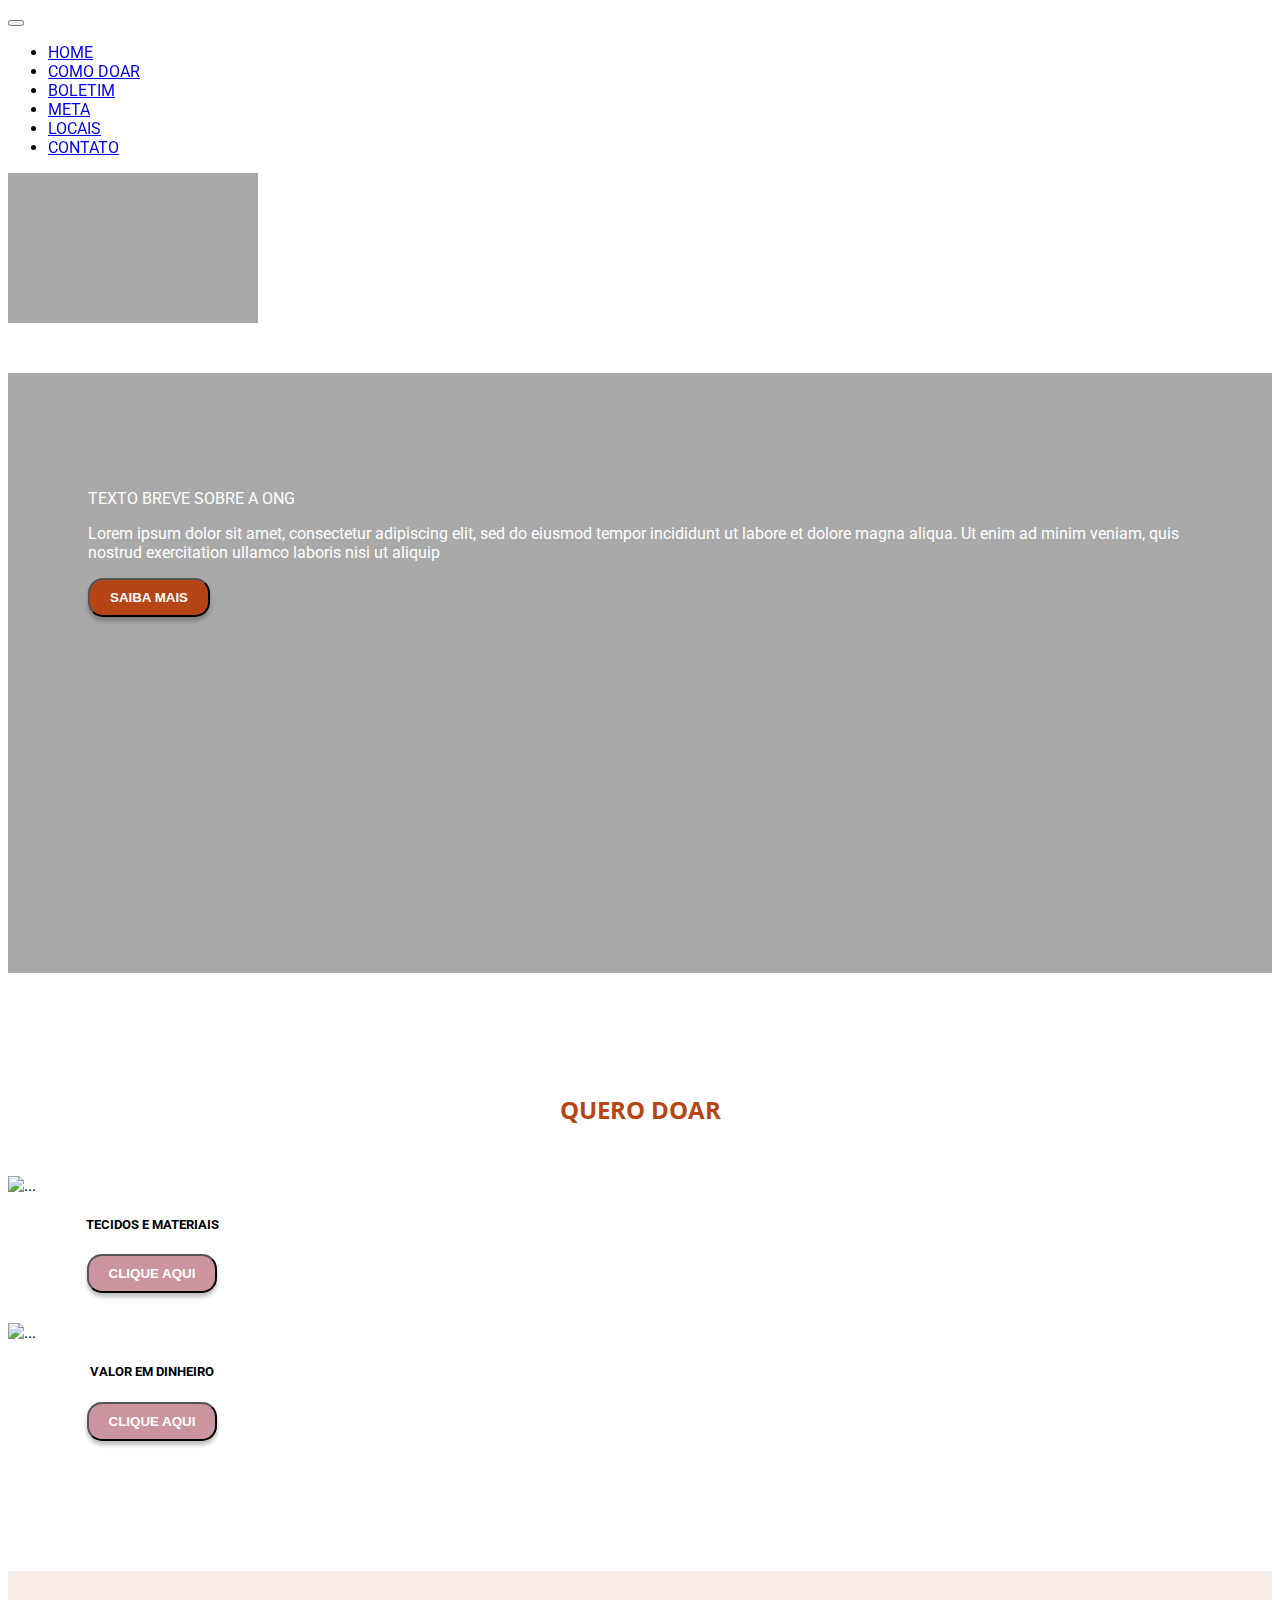
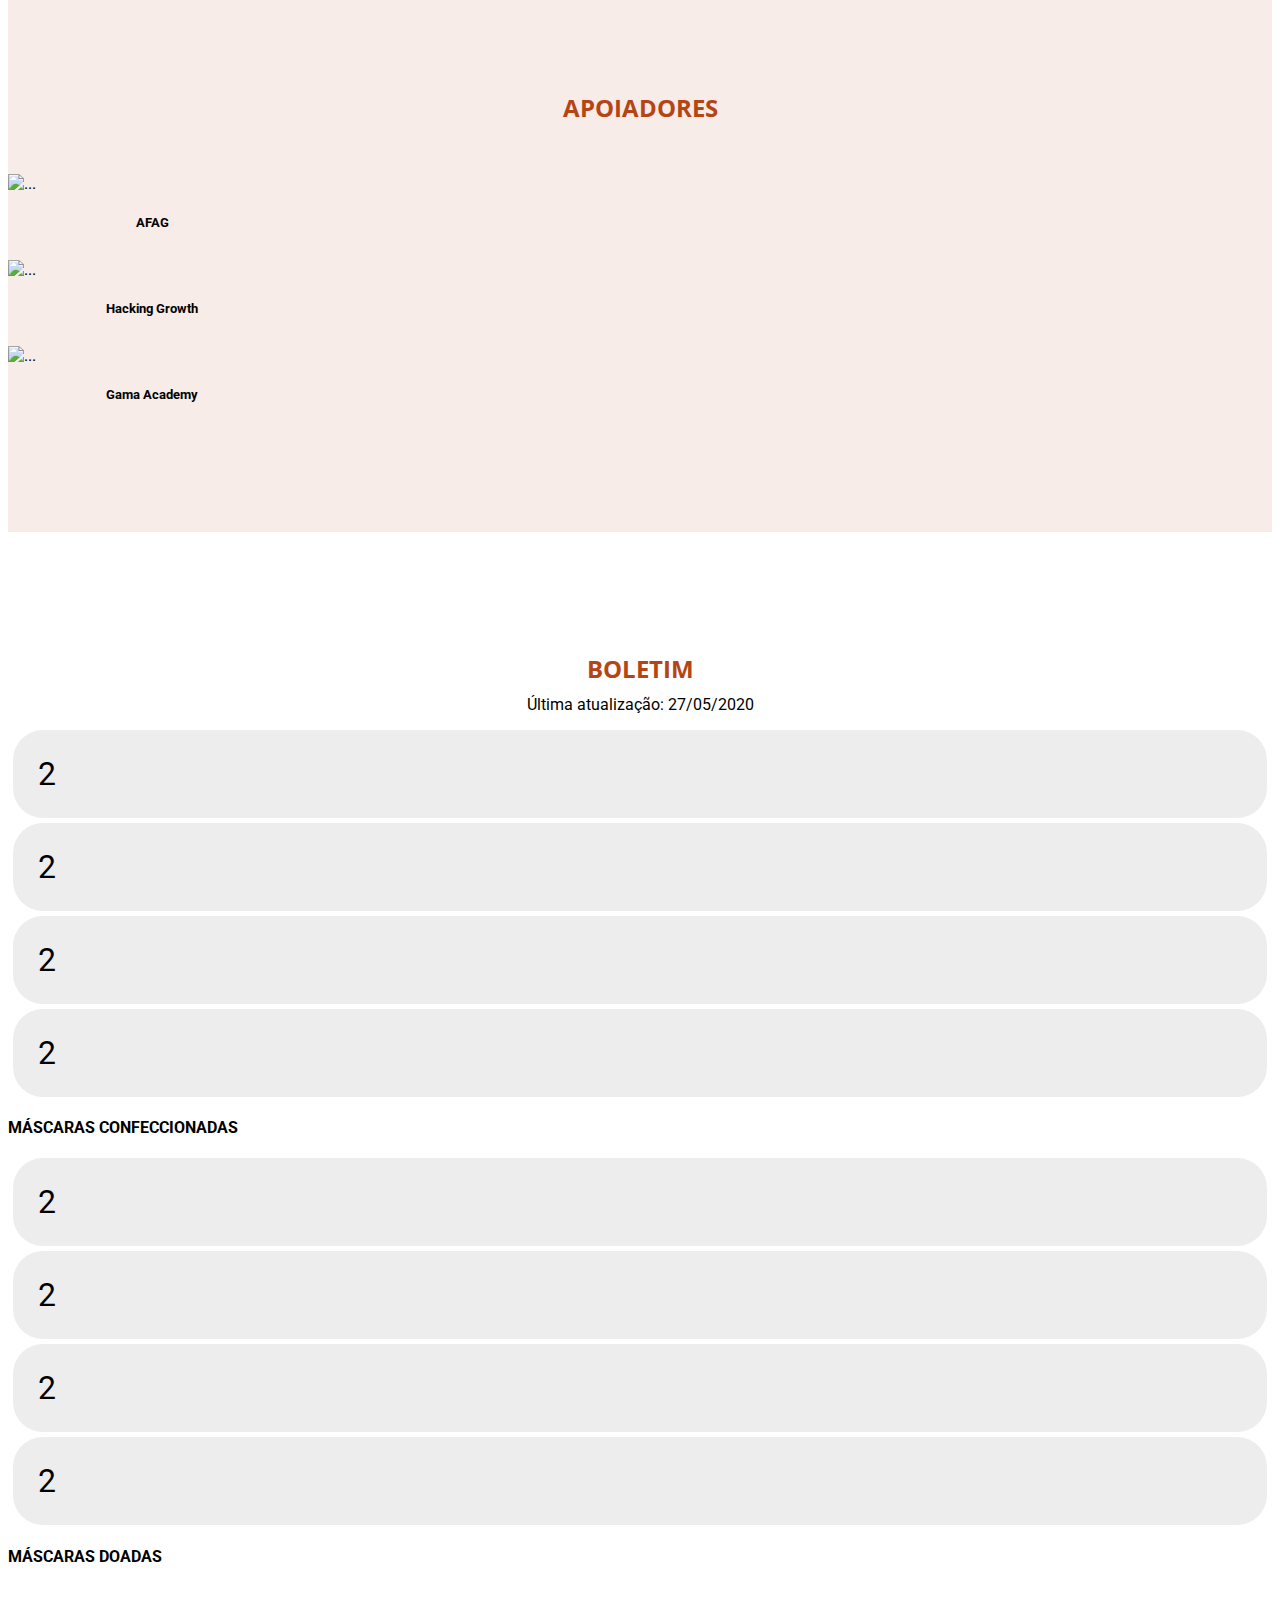
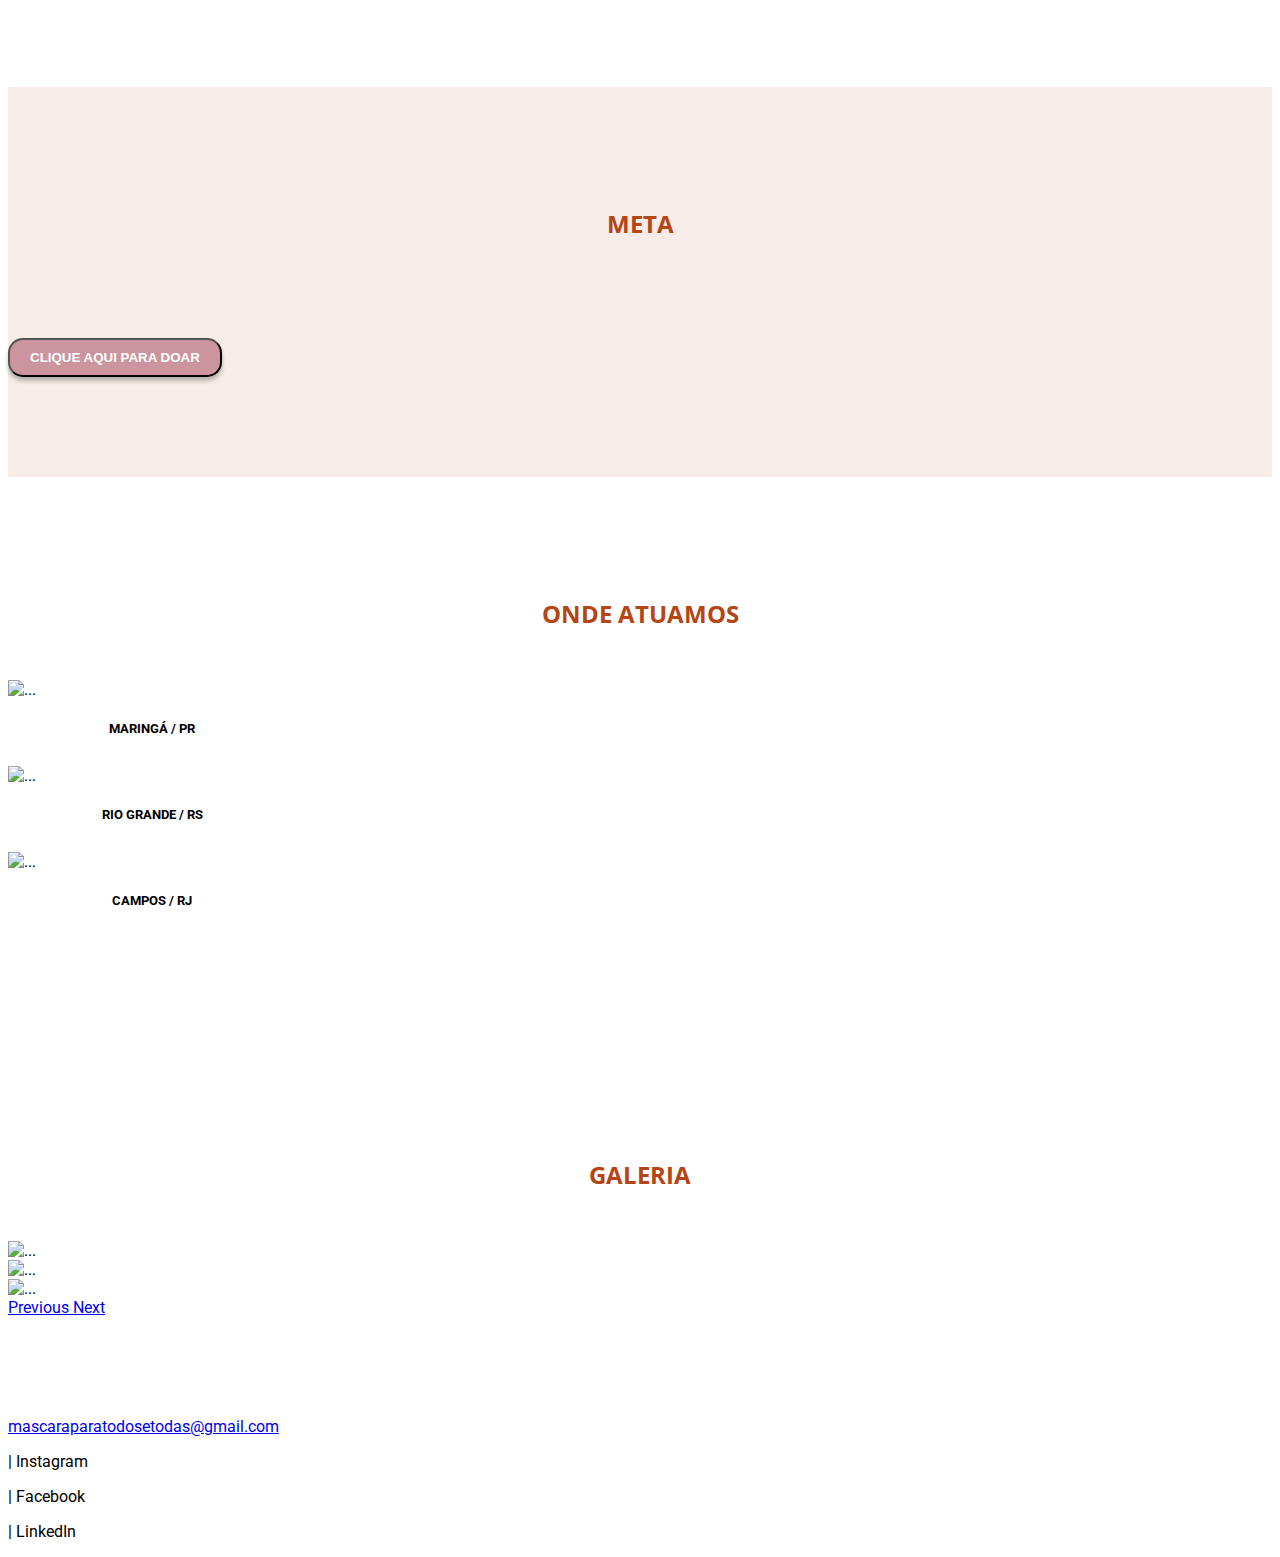
==== index.html @ 95990874 "ajuste layout - estrutura inicial" ====
<!DOCTYPE html>
<html lang="pt">
<head>
    <meta charset="UTF-8">
    <meta name="viewport" content="width=device-width, initial-scale=1.0">
    <meta name="description" content="Projeto para confecção e doação de máscaras de tecido para proteção contra a Covind-19. Voltado à população vulnerável nas cidades de Maringá-PR, Campos-/RJ e Rio Grande-RS">
    <link href="https://fonts.googleapis.com/css2?family=Roboto:wght@400;700&display=swap" rel="stylesheet">
    <link href="https://fonts.googleapis.com/css2?family=Open+Sans:wght@300&display=swap" rel="stylesheet">
    <link rel="stylesheet" href="https://stackpath.bootstrapcdn.com/bootstrap/4.5.0/css/bootstrap.min.css" integrity="sha384-9aIt2nRpC12Uk9gS9baDl411NQApFmC26EwAOH8WgZl5MYYxFfc+NcPb1dKGj7Sk" crossorigin="anonymous">
    <link rel="stylesheet" href="style.css">
    <title>Costurando Vidas</title>
</head>
<body>
    <header>
        <nav class="navbar navbar-expand-lg navbar-light bg-light">
            <button class="navbar-toggler" type="button" data-toggle="collapse" data-target="#navbarNav" aria-controls="navbarNav" aria-expanded="false" aria-label="Toggle navigation">
              <span class="navbar-toggler-icon"></span>
            </button>
            <div class="collapse navbar-collapse justify-content-center" id="navbarNav">
              <ul class="navbar-nav">
                <li class="nav-item">
                  <a class="nav-link" href="#">Home</a>
                </li>
                <li class="nav-item">
                  <a class="nav-link" href="#doacoes">Como doar</a>
                </li>
                <li class="nav-item">
                  <a class="nav-link" href="#boletim">Boletim</a>
                </li>
                <li class="nav-item">
                    <a class="nav-link" href="#meta">Meta</a>
                </li>
                <li class="nav-item">
                    <a class="nav-link" href="#locais">Locais</a>
                </li>
                <li class="nav-item">
                    <a class="nav-link" href="#contato">Contato</a>
                </li>
              </ul>
            </div>
          </nav>
    </header>

    <div class="logo d-flex justify-content-center mt-4">
      <div style="background-color: darkgrey; width: 250px; height: 150px; text-align: center;"></div>
    </div>

  <div class="container">

    <section id="intro">
      <div class="row">
        <div class="col-lg-6 col-md-8 col-sm-12 mt-5 intro-content">
          <p>TEXTO BREVE SOBRE A ONG</p>
          <p>Lorem ipsum dolor sit amet, consectetur adipiscing elit, sed do eiusmod tempor incididunt ut labore et dolore magna aliqua. Ut enim ad minim veniam, quis nostrud exercitation ullamco laboris nisi ut aliquip</p>
          <button class="btn-action">Saiba mais</button>
        </div>
      </div>
    </section>

    <section id="doacoes">
      <div class="row">
        <div class="col-12">
          <h2>Quero doar</h2>
        </div>
      </div>

      <div class="row justify-content-around">

        <div class="card" style="width: 18rem;">
          <img src="http://placehold.jp/200x200.png" class="card-img-top" alt="...">
          <div class="card-body">
            <h5 class="card-title">TECIDOS E MATERIAIS</h5>
            <button class="btn-page mt-3">Clique aqui</button>
          </div>
        </div>

        <div class="card" style="width: 18rem;">
          <img src="http://placehold.jp/200x200.png" class="card-img-top" alt="...">
          <div class="card-body">
            <h5 class="card-title">VALOR EM DINHEIRO</h5>
            <button class="btn-page mt-3">Clique aqui</button>
          </div>
        </div>
      </div>
    </section>

  </div> <!-- Fim do container -->

    <section id="apoio">
      <div class="container">
        <div class="row">
          <div class="col-12">
            <h2>Apoiadores</h2>
          </div>
        </div>
  
        <div class="row justify-content-around">
  
          <div class="card" style="width: 18rem;">
            <img src="http://placehold.jp/300x200.png" class="card-img-top" alt="...">
            <div class="card-body">
              <h5 class="card-title">AFAG</h5>
            </div>
          </div>
  
          <div class="card" style="width: 18rem;">
            <img src="http://placehold.jp/300x200.png" class="card-img-top" alt="...">
            <div class="card-body">
              <h5 class="card-title">Hacking Growth</h5>
            </div>
          </div>
  
  
          <div class="card" style="width: 18rem;">
            <img src="http://placehold.jp/300x200.png" class="card-img-top" alt="...">
            <div class="card-body">
              <h5 class="card-title">Gama Academy</h5>
            </div>
          </div>

        </div> <!-- Fim da row -->

      </div> <!-- Fim do container -->

    </section>

    <section id="boletim">
      <div class="container">
        <div class="row">
          <div class="col-12">
            <h2>Boletim</h2>
            <p>Última atualização: 27/05/2020</p>
          </div>
        </div>
  
        <div class="row justify-content-around">
  
          <div class="col-lg-5 col-md-10 col-sm-12">
            <div class="row justify-content-center">
              <div class="boletim-numeros">2</div>
              <div class="boletim-numeros">2</div>
              <div class="boletim-numeros">2</div>
              <div class="boletim-numeros">2</div>
            </div>
            <div class="row justify-content-center mt-3">
              <h4>MÁSCARAS CONFECCIONADAS</h4>
            </div>
          </div>
  
          <div class="col-lg-5 col-md-10 col-sm-12">
            <div class="row justify-content-center">
              <div class="boletim-numeros">2</div>
              <div class="boletim-numeros">2</div>
              <div class="boletim-numeros">2</div>
              <div class="boletim-numeros">2</div>
            </div>
            <div class="row justify-content-center mt-3">
              <h4>MÁSCARAS DOADAS</h4>
            </div>
          </div>
  
        </div>
      </div> <!-- Fim do container -->
    </section>

    <section id="meta">
      <div class="container">
        <div class="row">
          <div class="col-12">
            <h2>Meta</h2>
          </div>
        </div>

        <div class="row justify-content-center">
          <div class="col-10 progress">
            <div class="progress-bar w-75" role="progressbar" aria-valuenow="75" aria-valuemin="0" aria-valuemax="5000"></div>
          </div>
        </div>

        <div class="row justify-content-center mt-3">
          <button class="btn-page">Clique aqui para doar</button>
        </div>
      </div>

    </section>

    <section id="locais">
      <div class="container">
        <div class="row">
          <div class="col-12">
            <h2>Onde atuamos</h2>
          </div>
        </div>

        <div class="row justify-content-around">

          <div class="card" style="width: 18rem;">
            <img src="http://placehold.jp/200x200.png" class="card-img-top" alt="...">
            <div class="card-body">
              <h5 class="card-title">MARINGÁ / PR</h5>
            </div>
          </div>

          <div class="card" style="width: 18rem;">
            <img src="http://placehold.jp/200x200.png" class="card-img-top" alt="...">
            <div class="card-body">
              <h5 class="card-title">RIO GRANDE / RS</h5>
            </div>
          </div>

          <div class="card" style="width: 18rem;">
            <img src="http://placehold.jp/200x200.png" class="card-img-top" alt="...">
            <div class="card-body">
              <h5 class="card-title">CAMPOS / RJ</h5>
            </div>
          </div>

        </div>
      </div>  <!-- Fim do container -->
    </section>

    <section id="galeria">
      <div class="container">
        <div class="row">
          <div class="col-12">
            <h2>Galeria</h2>
          </div>
        </div>

        <div class="row justify-content-center">
          <div class="col-10">
            <div id="carouselExampleControls" class="carousel slide" data-ride="carousel">
              <div class="carousel-inner">
                <div class="carousel-item active">
                  <img src="http://placehold.jp/800x420.png" class="d-block w-100" alt="...">
                </div>
                <div class="carousel-item">
                  <img src="http://placehold.jp/800x420.png" class="d-block w-100" alt="...">
                </div>
                <div class="carousel-item">
                  <img src="http://placehold.jp/800x420.png" class="d-block w-100" alt="...">
                </div>
              </div>
              <a class="carousel-control-prev" href="#carouselExampleControls" role="button" data-slide="prev">
                <span class="carousel-control-prev-icon" aria-hidden="true"></span>
                <span class="sr-only">Previous</span>
              </a>
              <a class="carousel-control-next" href="#carouselExampleControls" role="button" data-slide="next">
                <span class="carousel-control-next-icon" aria-hidden="true"></span>
                <span class="sr-only">Next</span>
              </a>
            </div>
          </div>
        </div>
      </div> <!-- Fim do container -->
    </section>

    <footer id="contato">
      <div class="container">
        <div class="row justify-content-end">
          <a href="mailto:mascaraparatodosetodas@gmail.com">mascaraparatodosetodas@gmail.com </a>
          <p>| Instagram</p>
          <p>| Facebook</p>
          <p>| LinkedIn</p>
        </div>
      </div>
    </footer>
  



    <!-- Scripts Bootstrap -->
    <script src="https://code.jquery.com/jquery-3.5.1.slim.min.js" integrity="sha384-DfXdz2htPH0lsSSs5nCTpuj/zy4C+OGpamoFVy38MVBnE+IbbVYUew+OrCXaRkfj" crossorigin="anonymous"></script>
    <script src="https://cdn.jsdelivr.net/npm/popper.js@1.16.0/dist/umd/popper.min.js" integrity="sha384-Q6E9RHvbIyZFJoft+2mJbHaEWldlvI9IOYy5n3zV9zzTtmI3UksdQRVvoxMfooAo" crossorigin="anonymous"></script>
    <script src="https://stackpath.bootstrapcdn.com/bootstrap/4.5.0/js/bootstrap.min.js" integrity="sha384-OgVRvuATP1z7JjHLkuOU7Xw704+h835Lr+6QL9UvYjZE3Ipu6Tp75j7Bh/kR0JKI" crossorigin="anonymous"></script>
    <!-- Fim scripts Bootstrap -->

</body>
</html>
---- style.css ----
/* GERAL */

body {
    font-family: 'Roboto', sans-serif;
}

/* MENU */

header {
    position: sticky;
    top: 0;
    z-index: 10;
}

.navbar-nav a {
    text-transform: uppercase;
}

/* SECTIONS- GERAL */

section {
    padding-top: 100px;
    padding-bottom: 100px;
}

section h2 {
    text-transform: uppercase;
    font-family: 'Open Sans', sans-serif;
    text-align: center;
    color: #B54514;
    margin-bottom: 50px;
}

.btn-action {
    background: #B54514;
    box-shadow: 0px 4px 4px rgba(0, 0, 0, 0.25);
    border-radius: 15px;
    text-transform: uppercase;
    padding: 10px 20px;
    font-weight: 700;
    color: #fff;
}

.btn-action:hover {
    background-color: #FF7C7C;
    text-decoration: none;
    color: #fff;
}

.btn-page {
    background: #CB949E;
    box-shadow: 0px 4px 4px rgba(0, 0, 0, 0.25);
    border-radius: 15px;
    text-transform: uppercase;
    padding: 10px 20px;
    font-weight: 700;
    color: #fff;
}

.btn-page:hover {
    background-color: #B54514;
    text-decoration: none;
    color: #fff;
}

.card {
    margin-bottom: 30px;
    border: none;
}

.card-body {
    text-align: center;
}

/* SECTION - INTRODUÇÃO */

#intro {
    height: 400px;
    margin-top: 50px;
    background-color: darkgrey;
}    

#intro .intro-content {
    color: #fff;
    padding: 0 80px;
    font-size: 1rem;
}


/* SECTION - APOIADORES */

#apoio {
    background-color: rgba(181, 69, 20, 0.1);
}

/* SECTION - BOLETIM */

.boletim-numeros {
    background: rgba(196, 196, 196, 0.3);
    border-radius: 30px;
    padding: 25px;
    margin: 5px;
    font-size: 2rem;
}

#boletim p {
    margin-top: -40px;
    text-align: center;
}

/* SECTION - META */

#meta {
    background-color: rgba(181, 69, 20, 0.1);
}

.progress {
    padding: 0;
    height: 3rem;
    border-radius: 20px;
}

.progress-bar {
    background-color: #CB949E;
    border-radius: 20px;
}
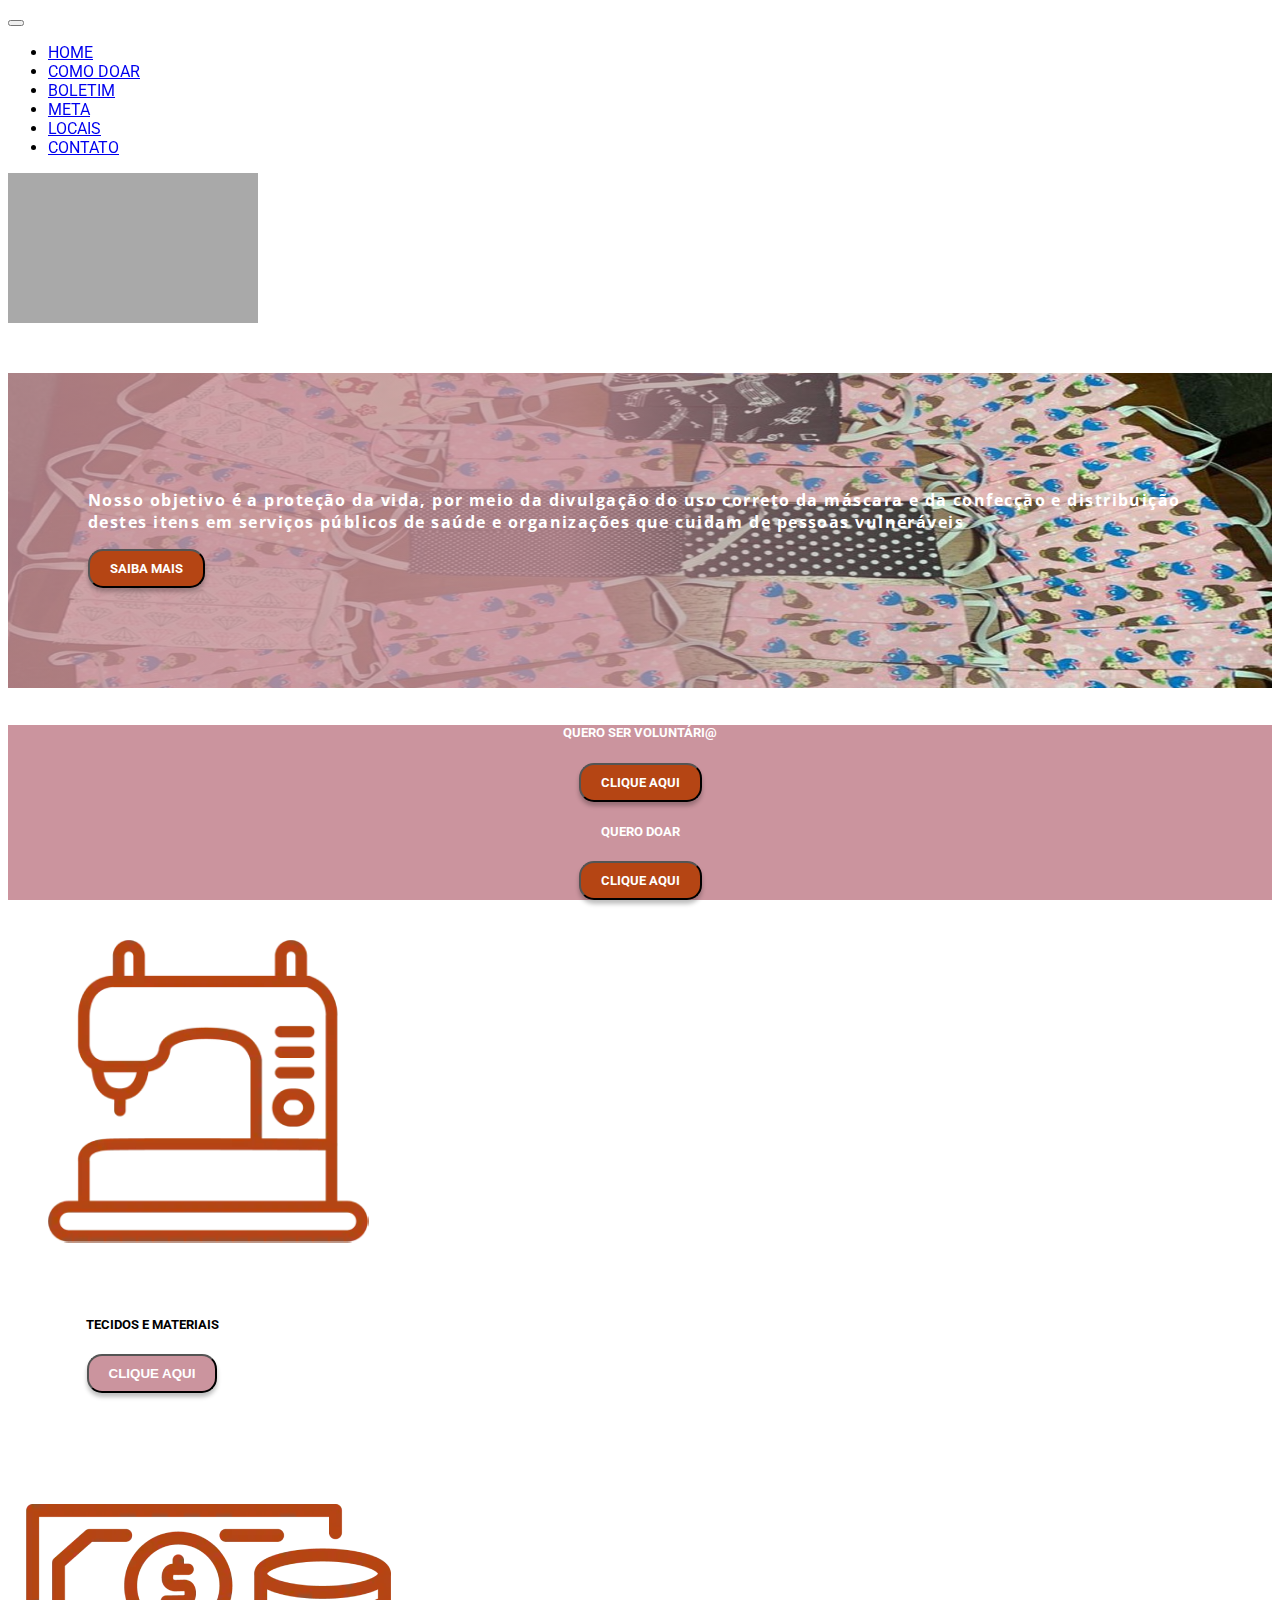
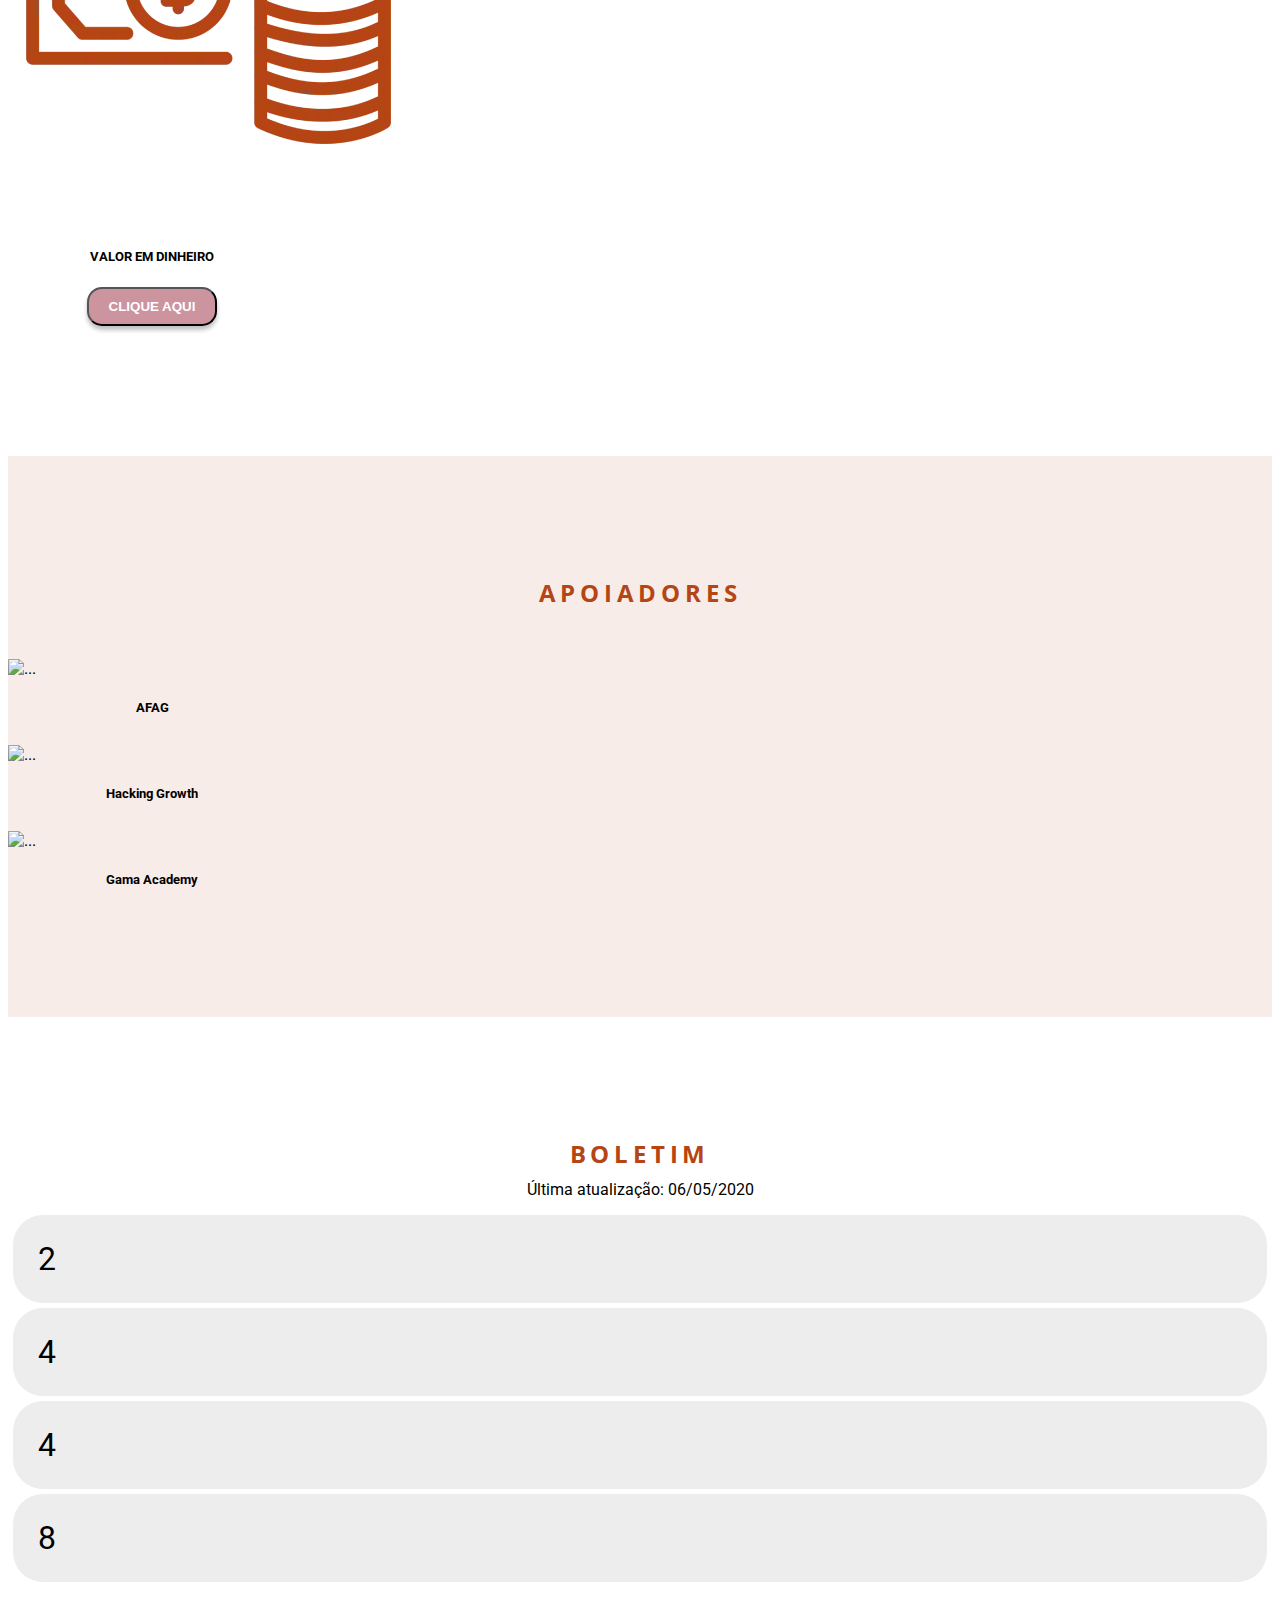
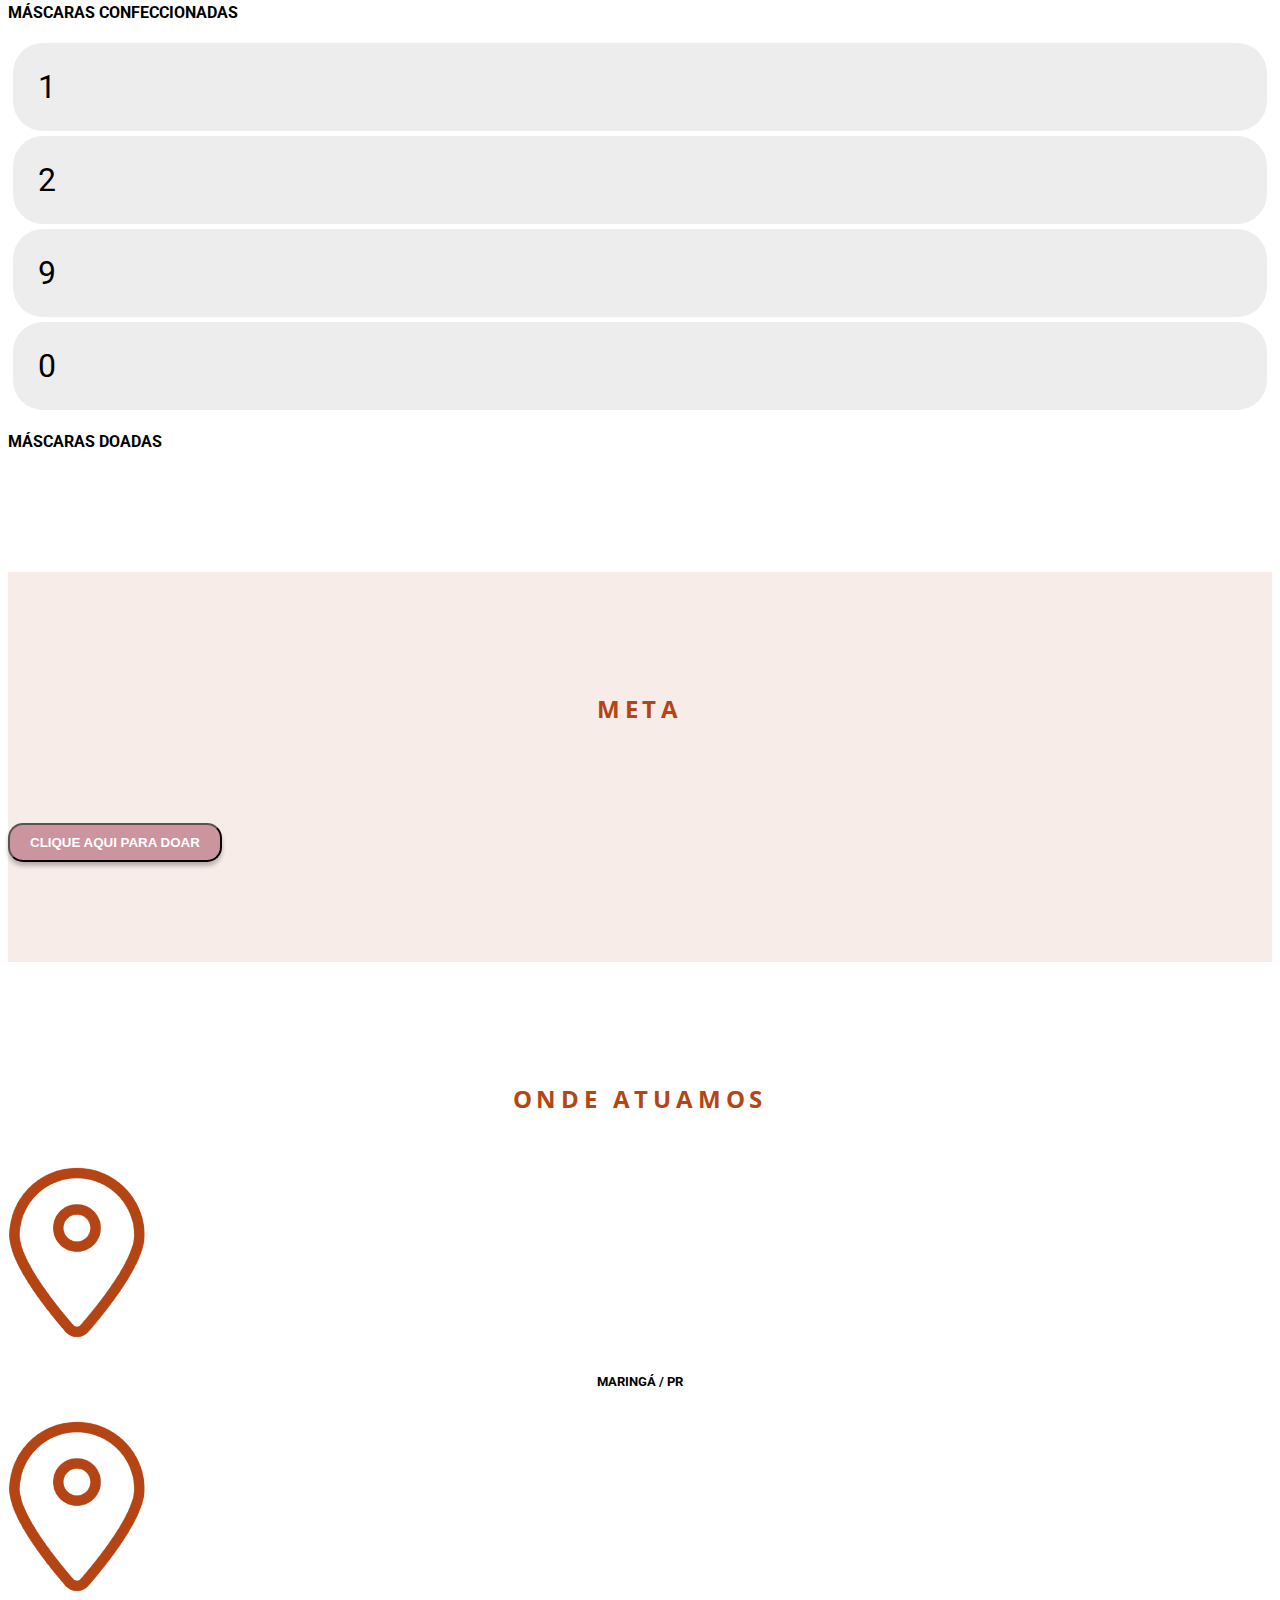
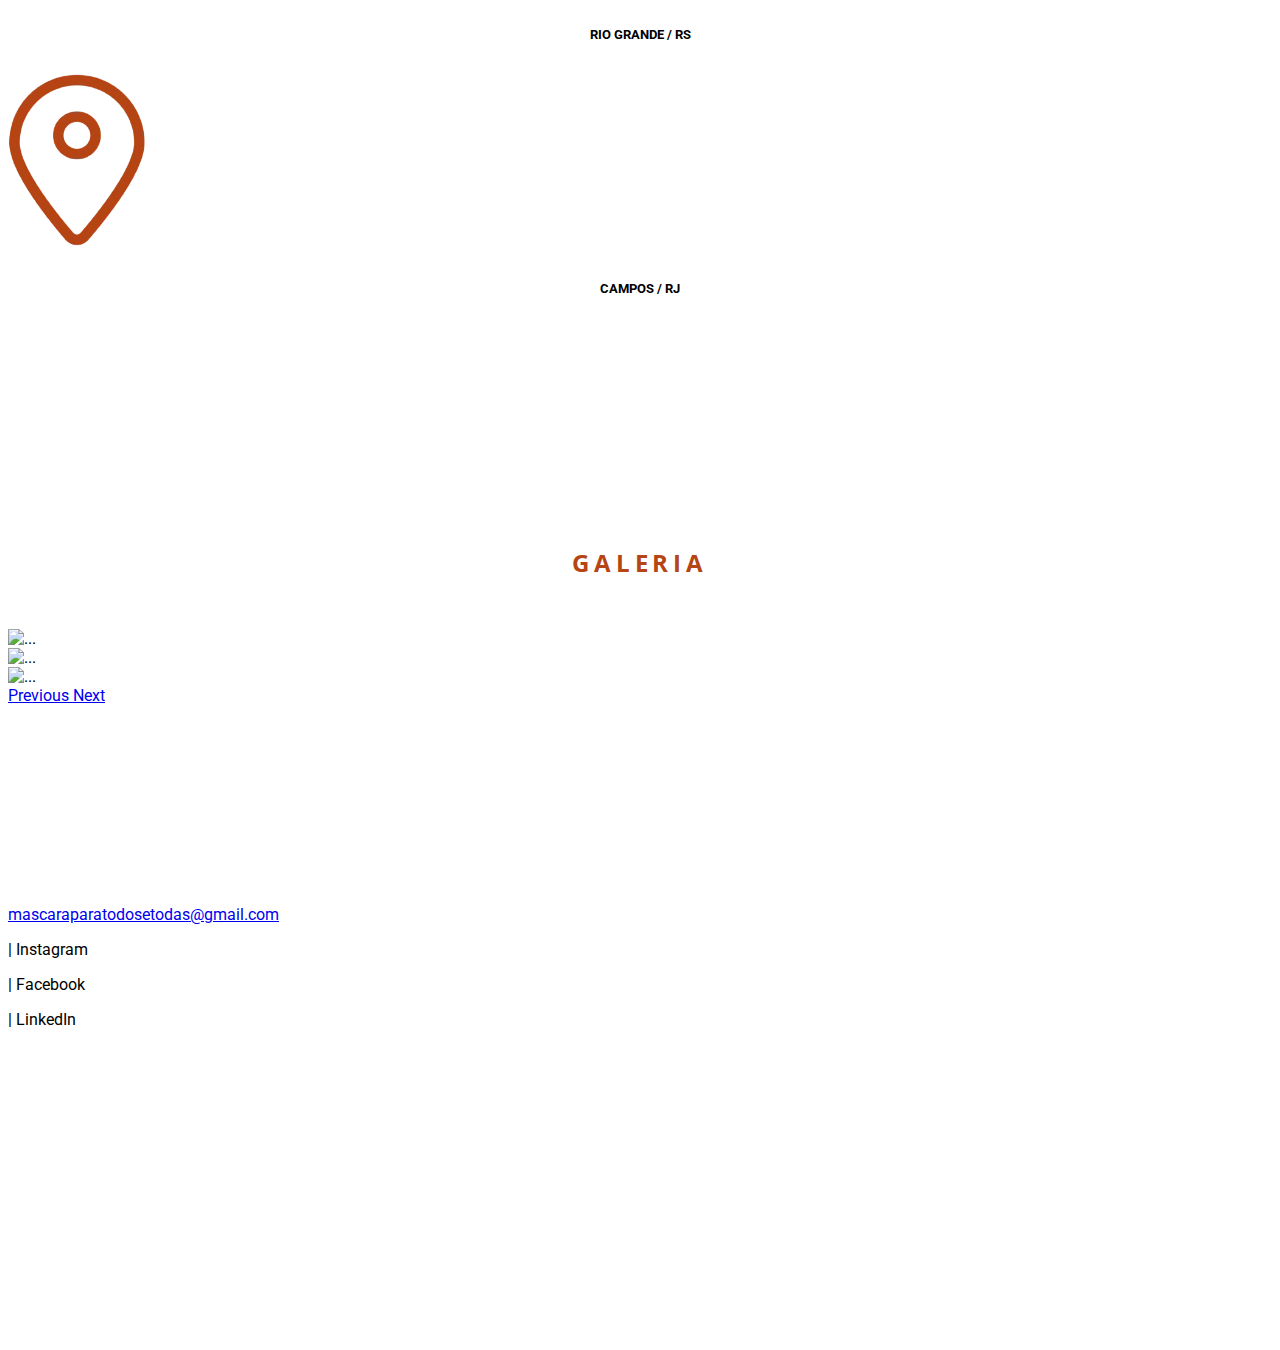
==== commit 1a6d4196: "inserção icones, acerto de cores" ====
--- a/index.html
+++ b/index.html
@@ -45,18 +45,21 @@
       <div style="background-color: darkgrey; width: 250px; height: 150px; text-align: center;"></div>
     </div>
 
-  <div class="container">
-
-    <section id="intro">
-      <div class="row">
-        <div class="col-lg-6 col-md-8 col-sm-12 mt-5 intro-content">
-          <p>TEXTO BREVE SOBRE A ONG</p>
-          <p>Lorem ipsum dolor sit amet, consectetur adipiscing elit, sed do eiusmod tempor incididunt ut labore et dolore magna aliqua. Ut enim ad minim veniam, quis nostrud exercitation ullamco laboris nisi ut aliquip</p>
-          <button class="btn-action">Saiba mais</button>
-        </div>
-      </div>
-    </section>
-
+
+    <!-- SEÇTION ABERTURA -->
+    <div class="container">
+      <section id="intro">
+        <img src="./img/banner_mascaras.webp" alt="">
+        <div class="row">
+          <div class="col-lg-6 col-md-8 col-sm-12 mt-5 intro-content">
+            <p>Nosso objetivo é a proteção da vida, por meio da divulgação do uso correto da máscara e da confecção e distribuição destes itens em serviços públicos de saúde e organizações que cuidam de pessoas vulneráveis</p>
+            <button class="btn btn-action">Saiba mais</button>
+          </div>
+        </div>
+      </section>
+    <!-- FIM SEÇTION ABERTURA -->
+
+    <!-- SEÇTION COMO DOAR -->
     <section id="doacoes">
       <div class="row">
         <div class="col-12">
@@ -67,25 +70,30 @@
       <div class="row justify-content-around">
 
         <div class="card" style="width: 18rem;">
-          <img src="http://placehold.jp/200x200.png" class="card-img-top" alt="...">
+          <img src="./img/icon_tecido.webp" class="card-img-top" alt="desenho de máquina de costura">
           <div class="card-body">
             <h5 class="card-title">TECIDOS E MATERIAIS</h5>
-            <button class="btn-page mt-3">Clique aqui</button>
+            <button class="btn btn-page mt-3">Clique aqui</button>
           </div>
         </div>
 
         <div class="card" style="width: 18rem;">
-          <img src="http://placehold.jp/200x200.png" class="card-img-top" alt="...">
+          <img src="./img/icon_dinheiro.webp" class="card-img-top" alt="desenho de cédula e moedas">
           <div class="card-body">
             <h5 class="card-title">VALOR EM DINHEIRO</h5>
-            <button class="btn-page mt-3">Clique aqui</button>
+            <button class="btn btn-page mt-3">
+              <a href="https://sharity.com.br/mascara-para-tods" target="_blank" rel="noopener">Clique aqui</a>
+            </button>
           </div>
         </div>
       </div>
     </section>
+    <!-- FIM SEÇTION COMO DOAR -->
 
   </div> <!-- Fim do container -->
 
+
+    <!-- SEÇTION APOIADORES -->
     <section id="apoio">
       <div class="container">
         <div class="row">
@@ -110,7 +118,6 @@
             </div>
           </div>
   
-  
           <div class="card" style="width: 18rem;">
             <img src="http://placehold.jp/300x200.png" class="card-img-top" alt="...">
             <div class="card-body">
@@ -119,17 +126,18 @@
           </div>
 
         </div> <!-- Fim da row -->
-
       </div> <!-- Fim do container -->
 
     </section>
-
+    <!-- FIM SEÇTION APOIADORES -->
+
+    <!-- SEÇTION BOLETIM -->
     <section id="boletim">
       <div class="container">
         <div class="row">
           <div class="col-12">
             <h2>Boletim</h2>
-            <p>Última atualização: 27/05/2020</p>
+            <p>Última atualização: 06/05/2020</p>
           </div>
         </div>
   
@@ -138,9 +146,9 @@
           <div class="col-lg-5 col-md-10 col-sm-12">
             <div class="row justify-content-center">
               <div class="boletim-numeros">2</div>
-              <div class="boletim-numeros">2</div>
-              <div class="boletim-numeros">2</div>
-              <div class="boletim-numeros">2</div>
+              <div class="boletim-numeros">4</div>
+              <div class="boletim-numeros">4</div>
+              <div class="boletim-numeros">8</div>
             </div>
             <div class="row justify-content-center mt-3">
               <h4>MÁSCARAS CONFECCIONADAS</h4>
@@ -149,10 +157,10 @@
   
           <div class="col-lg-5 col-md-10 col-sm-12">
             <div class="row justify-content-center">
+              <div class="boletim-numeros">1</div>
               <div class="boletim-numeros">2</div>
-              <div class="boletim-numeros">2</div>
-              <div class="boletim-numeros">2</div>
-              <div class="boletim-numeros">2</div>
+              <div class="boletim-numeros">9</div>
+              <div class="boletim-numeros">0</div>
             </div>
             <div class="row justify-content-center mt-3">
               <h4>MÁSCARAS DOADAS</h4>
@@ -162,7 +170,9 @@
         </div>
       </div> <!-- Fim do container -->
     </section>
-
+    <!-- FIM SEÇTION BOLETIM -->
+
+    <!-- SEÇTION META -->
     <section id="meta">
       <div class="container">
         <div class="row">
@@ -178,12 +188,15 @@
         </div>
 
         <div class="row justify-content-center mt-3">
-          <button class="btn-page">Clique aqui para doar</button>
+          <button class="btn btn-page">
+            <a href="https://sharity.com.br/mascara-para-tods" target="_blank" rel="noopener">Clique aqui para doar</a>
+          </button>
         </div>
       </div>
-
-    </section>
-
+    </section>
+    <!-- FIM SEÇTION META -->
+
+    <!-- SEÇTION LOCAIS -->
     <section id="locais">
       <div class="container">
         <div class="row">
@@ -194,22 +207,22 @@
 
         <div class="row justify-content-around">
 
-          <div class="card" style="width: 18rem;">
-            <img src="http://placehold.jp/200x200.png" class="card-img-top" alt="...">
+          <div class="card">
+            <img src="./img/icon_place.webp" class="card-img-top" alt="ícone de pin em mapa">
             <div class="card-body">
               <h5 class="card-title">MARINGÁ / PR</h5>
             </div>
           </div>
 
-          <div class="card" style="width: 18rem;">
-            <img src="http://placehold.jp/200x200.png" class="card-img-top" alt="...">
+          <div class="card">
+            <img src="./img/icon_place.webp" class="card-img-top" alt="ícone de pin em mapa">
             <div class="card-body">
               <h5 class="card-title">RIO GRANDE / RS</h5>
             </div>
           </div>
 
-          <div class="card" style="width: 18rem;">
-            <img src="http://placehold.jp/200x200.png" class="card-img-top" alt="...">
+          <div class="card">
+            <img src="./img/icon_place.webp" class="card-img-top" alt="ícone de pin em mapa">
             <div class="card-body">
               <h5 class="card-title">CAMPOS / RJ</h5>
             </div>
@@ -217,8 +230,10 @@
 
         </div>
       </div>  <!-- Fim do container -->
-    </section>
-
+    </section> 
+      <!-- FIM SEÇTION LOCAIS -->
+
+    <!-- SEÇTION GALERIA -->
     <section id="galeria">
       <div class="container">
         <div class="row">
@@ -254,8 +269,10 @@
         </div>
       </div> <!-- Fim do container -->
     </section>
-
-    <footer id="contato">
+      <!-- FIM SEÇTION GALERIA -->
+
+
+    <section id="contact">
       <div class="container">
         <div class="row justify-content-end">
           <a href="mailto:mascaraparatodosetodas@gmail.com">mascaraparatodosetodas@gmail.com </a>
@@ -264,10 +281,33 @@
           <p>| LinkedIn</p>
         </div>
       </div>
+    </section>
+
+    <footer>
+      <div class="container">
+        <div class="row justify-content-around">
+
+          <div class="card">
+            <div class="card-body">
+             <h5 class="card-title">QUERO SER VOLUNTÁRI@</h5>
+             <button class="btn btn-action mt-3">
+               <a href="#" target="_blank" rel="noopener">Clique aqui</a>
+             </button>
+           </div>
+          </div>
+  
+          <div class="card">
+            <div class="card-body">
+              <h5 class="card-title">QUERO DOAR</h5>
+              <button class="btn btn-action mt-3">
+                <a href="https://sharity.com.br/mascara-para-tods" target="_blank" rel="noopener">Clique aqui</a>
+              </button>
+            </div>
+          </div>
+
+        </div> <!-- Fim da row -->
+      </div> <!-- Fim do container -->
     </footer>
-  
-
-
 
     <!-- Scripts Bootstrap -->
     <script src="https://code.jquery.com/jquery-3.5.1.slim.min.js" integrity="sha384-DfXdz2htPH0lsSSs5nCTpuj/zy4C+OGpamoFVy38MVBnE+IbbVYUew+OrCXaRkfj" crossorigin="anonymous"></script>
@@ -275,5 +315,6 @@
     <script src="https://stackpath.bootstrapcdn.com/bootstrap/4.5.0/js/bootstrap.min.js" integrity="sha384-OgVRvuATP1z7JjHLkuOU7Xw704+h835Lr+6QL9UvYjZE3Ipu6Tp75j7Bh/kR0JKI" crossorigin="anonymous"></script>
     <!-- Fim scripts Bootstrap -->
 
+
 </body>
 </html>--- a/style.css
+++ b/style.css
@@ -26,9 +26,15 @@
 section h2 {
     text-transform: uppercase;
     font-family: 'Open Sans', sans-serif;
+    letter-spacing: 0.2em;
     text-align: center;
     color: #B54514;
     margin-bottom: 50px;
+}
+
+.btn a {
+    text-decoration: none;
+    color: #fff;
 }
 
 .btn-action {
@@ -37,12 +43,13 @@
     border-radius: 15px;
     text-transform: uppercase;
     padding: 10px 20px;
+    font-family: 'Roboto', sans-serif;
     font-weight: 700;
     color: #fff;
 }
 
 .btn-action:hover {
-    background-color: #FF7C7C;
+    background-color: #CB949E;
     text-decoration: none;
     color: #fff;
 }
@@ -66,6 +73,7 @@
 .card {
     margin-bottom: 30px;
     border: none;
+    align-items: center;
 }
 
 .card-body {
@@ -75,12 +83,24 @@
 /* SECTION - INTRODUÇÃO */
 
 #intro {
-    height: 400px;
     margin-top: 50px;
-    background-color: darkgrey;
-}    
+    background: linear-gradient(90deg, rgba(203, 148, 158, 0.8) 44.2%, rgba(149, 101, 101, 0) 84.03%);
+    position: relative;
+}
+
+#intro img {
+    position: absolute;
+    top: 0;
+    left: 0;
+    height: 100%;
+    width: 100%;
+    z-index: -1;
+}
 
 #intro .intro-content {
+    font-family: 'Open Sans', sans-serif;
+    font-weight: 700;
+    letter-spacing: 0.09rem;
     color: #fff;
     padding: 0 80px;
     font-size: 1rem;
@@ -124,3 +144,27 @@
     background-color: #CB949E;
     border-radius: 20px;
 }
+
+/* SECTION - LOCAIS */
+
+#locais img {
+    max-width: 140px;
+}
+
+/* FOOTER */
+
+footer {
+    background-color: rgba(203, 148, 158);
+    color: #fff;
+    position: sticky;
+    bottom: 0;
+}
+
+footer .card-body {
+    background-color: rgba(203, 148, 158);
+}
+
+footer .card {
+    margin-bottom: 0;
+}
+
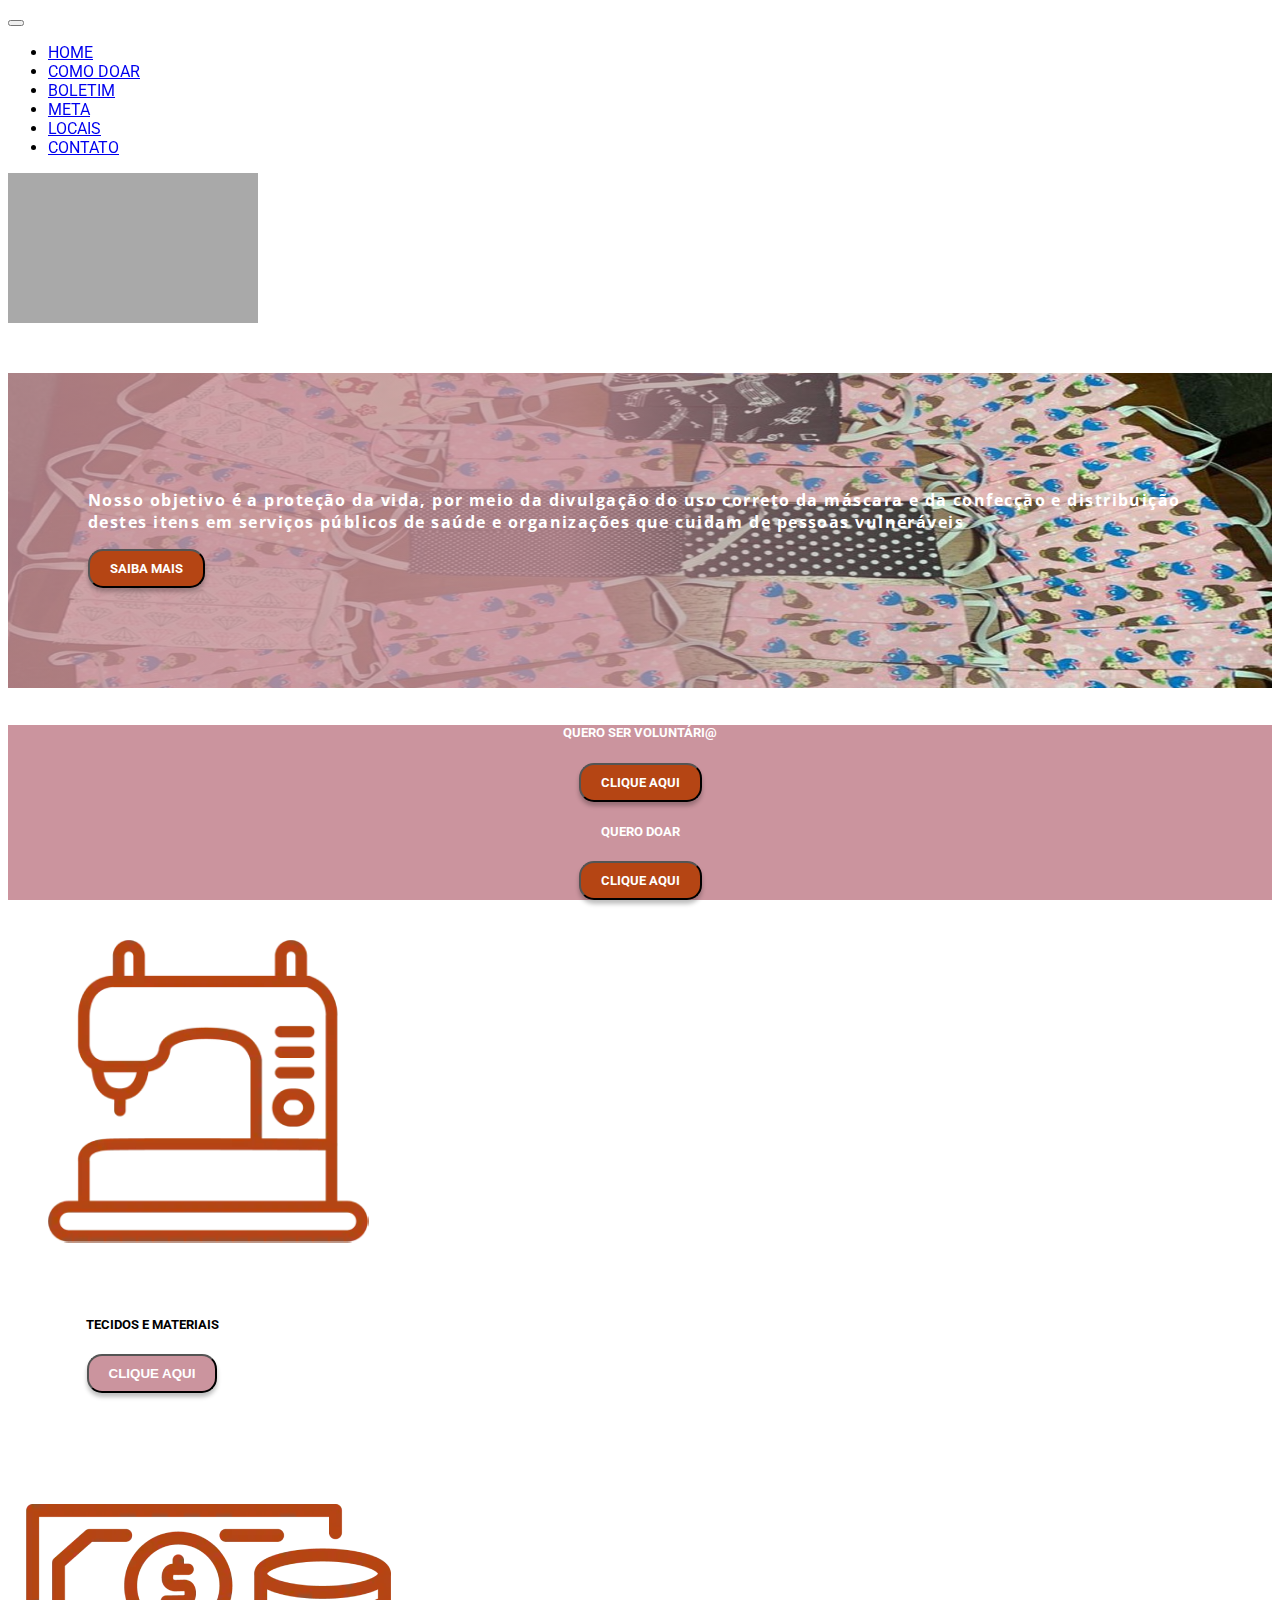
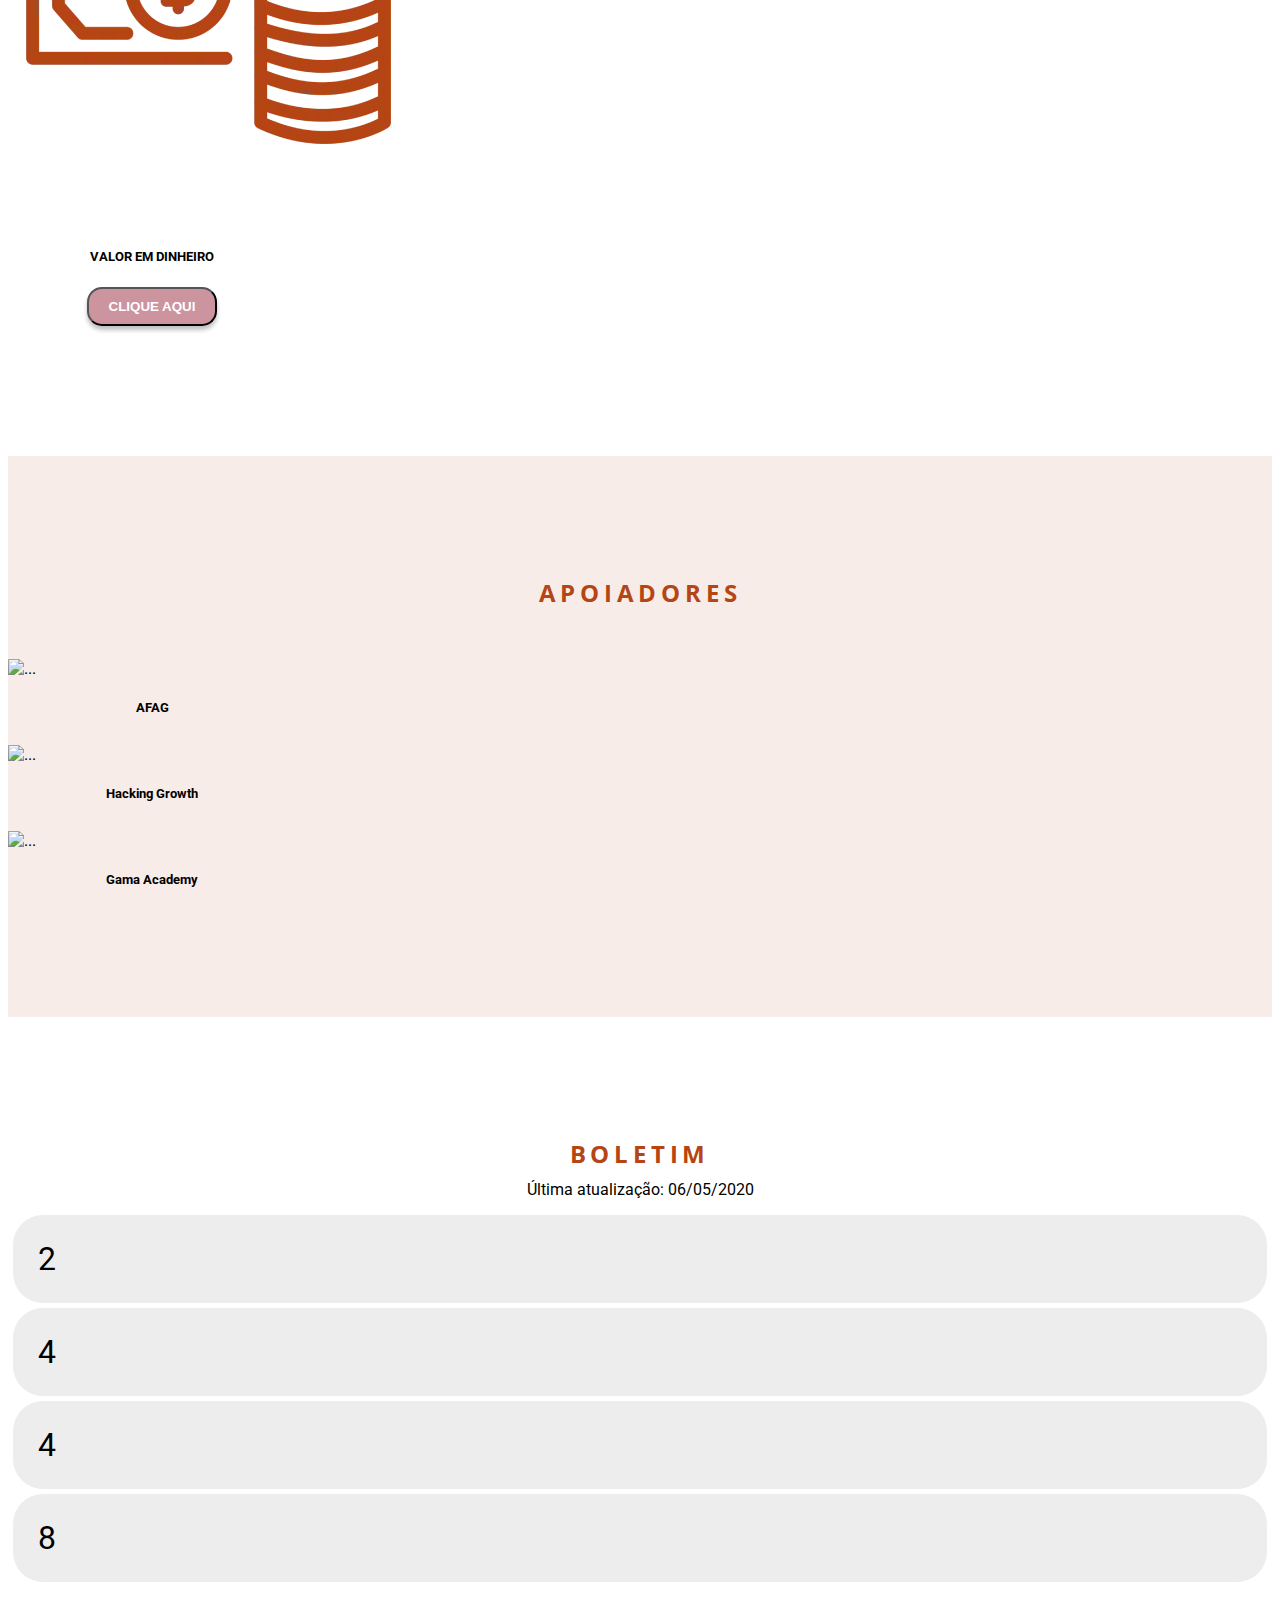
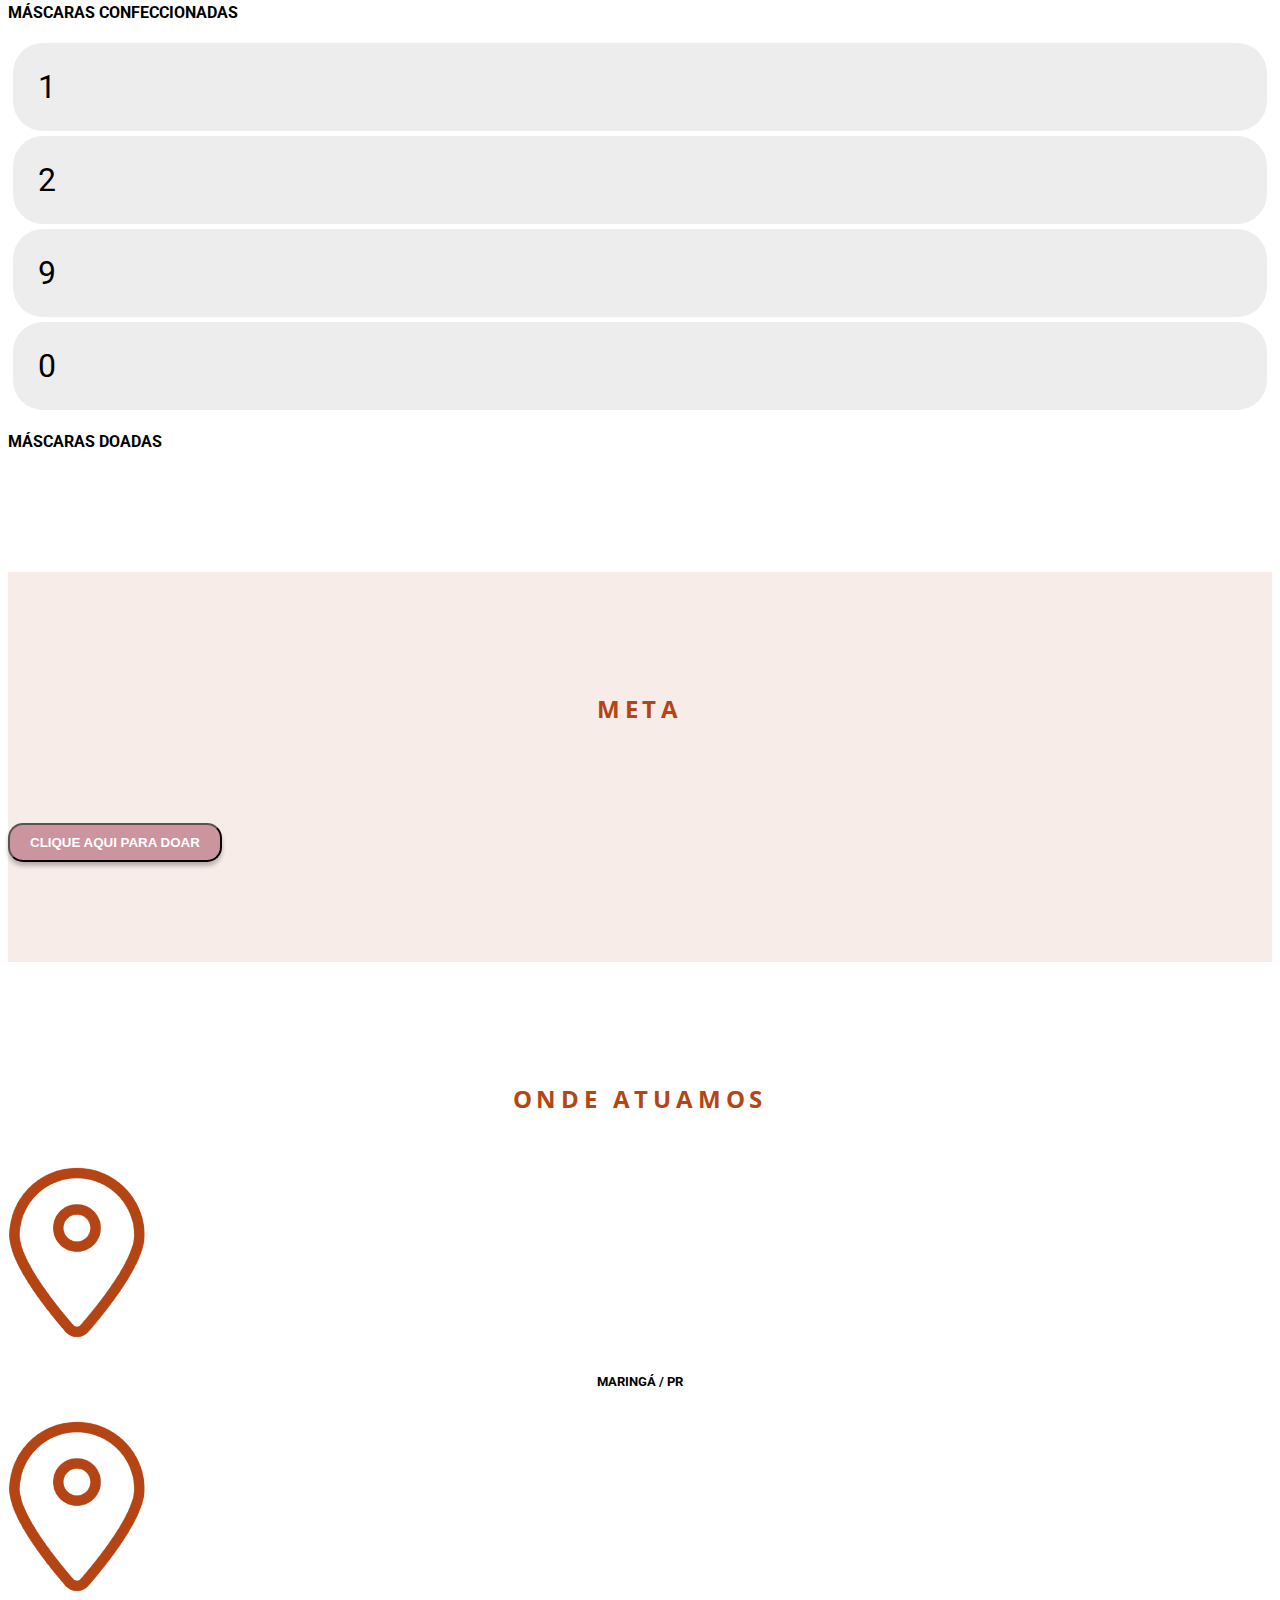
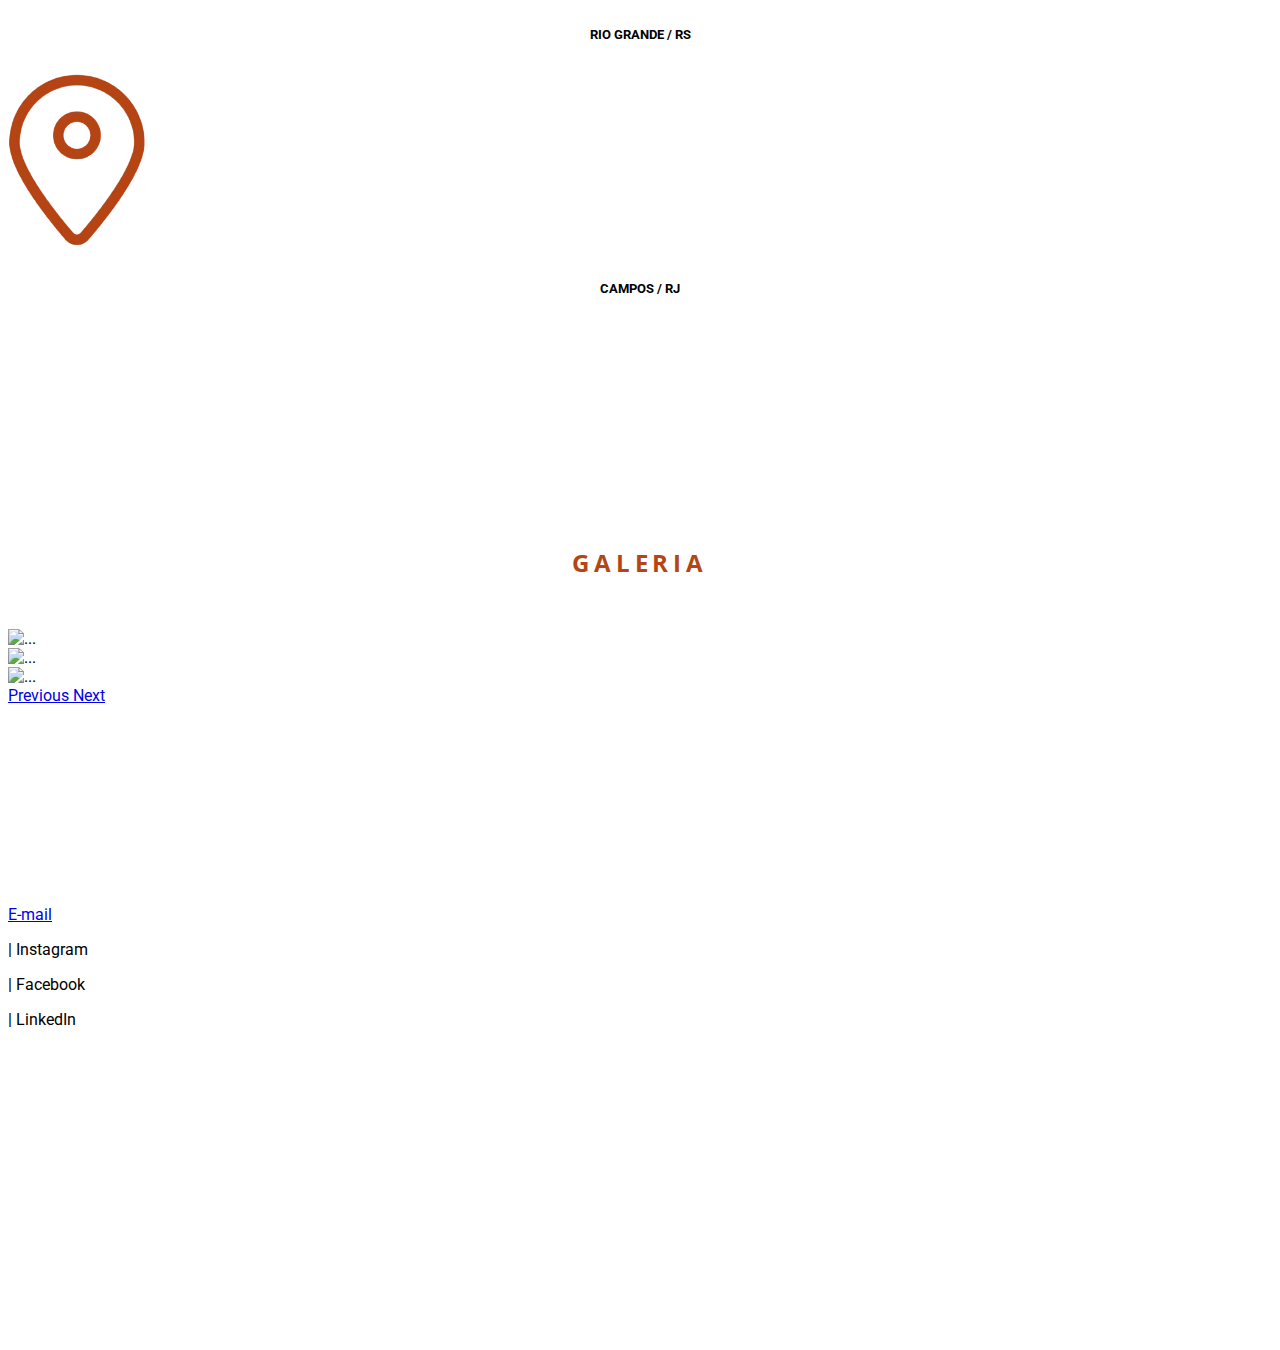
==== commit 3ce87ef1: "corrigindo placement seção locais" ====
--- a/index.html
+++ b/index.html
@@ -49,7 +49,7 @@
     <!-- SEÇTION ABERTURA -->
     <div class="container">
       <section id="intro">
-        <img src="./img/banner_mascaras.webp" alt="">
+        <img src="./img/banner_mascaras.webp" alt="mesa com máscaras estilizadas azuis e rosas">
         <div class="row">
           <div class="col-lg-6 col-md-8 col-sm-12 mt-5 intro-content">
             <p>Nosso objetivo é a proteção da vida, por meio da divulgação do uso correto da máscara e da confecção e distribuição destes itens em serviços públicos de saúde e organizações que cuidam de pessoas vulneráveis</p>
@@ -207,21 +207,21 @@
 
         <div class="row justify-content-around">
 
-          <div class="card">
+          <div class="card col-md-4 col-sm-12">
             <img src="./img/icon_place.webp" class="card-img-top" alt="ícone de pin em mapa">
             <div class="card-body">
               <h5 class="card-title">MARINGÁ / PR</h5>
             </div>
           </div>
 
-          <div class="card">
+          <div class="card col-md-4 col-sm-12">
             <img src="./img/icon_place.webp" class="card-img-top" alt="ícone de pin em mapa">
             <div class="card-body">
               <h5 class="card-title">RIO GRANDE / RS</h5>
             </div>
           </div>
 
-          <div class="card">
+          <div class="card col-md-4 col-sm-12">
             <img src="./img/icon_place.webp" class="card-img-top" alt="ícone de pin em mapa">
             <div class="card-body">
               <h5 class="card-title">CAMPOS / RJ</h5>
@@ -275,7 +275,7 @@
     <section id="contact">
       <div class="container">
         <div class="row justify-content-end">
-          <a href="mailto:mascaraparatodosetodas@gmail.com">mascaraparatodosetodas@gmail.com </a>
+          <a href="mailto:mascaraparatodosetodas@gmail.com">E-mail</a>
           <p>| Instagram</p>
           <p>| Facebook</p>
           <p>| LinkedIn</p>
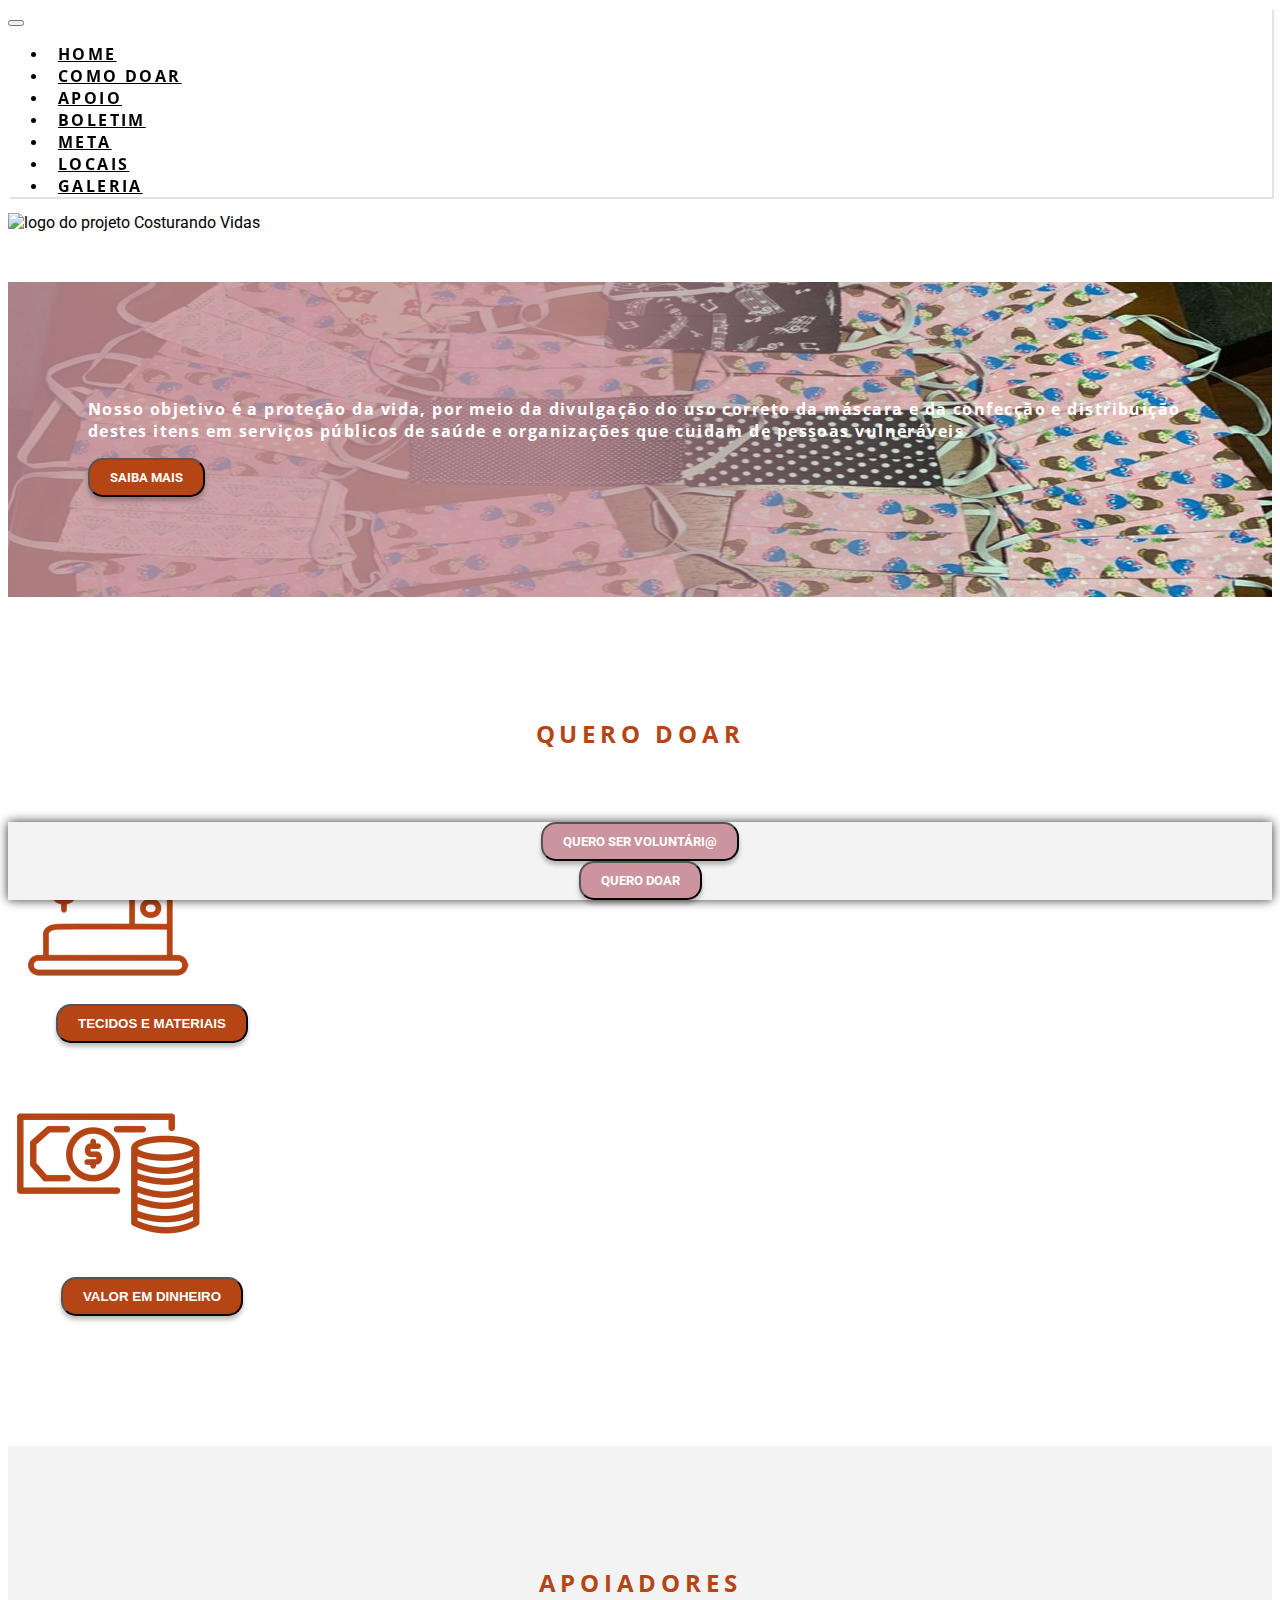
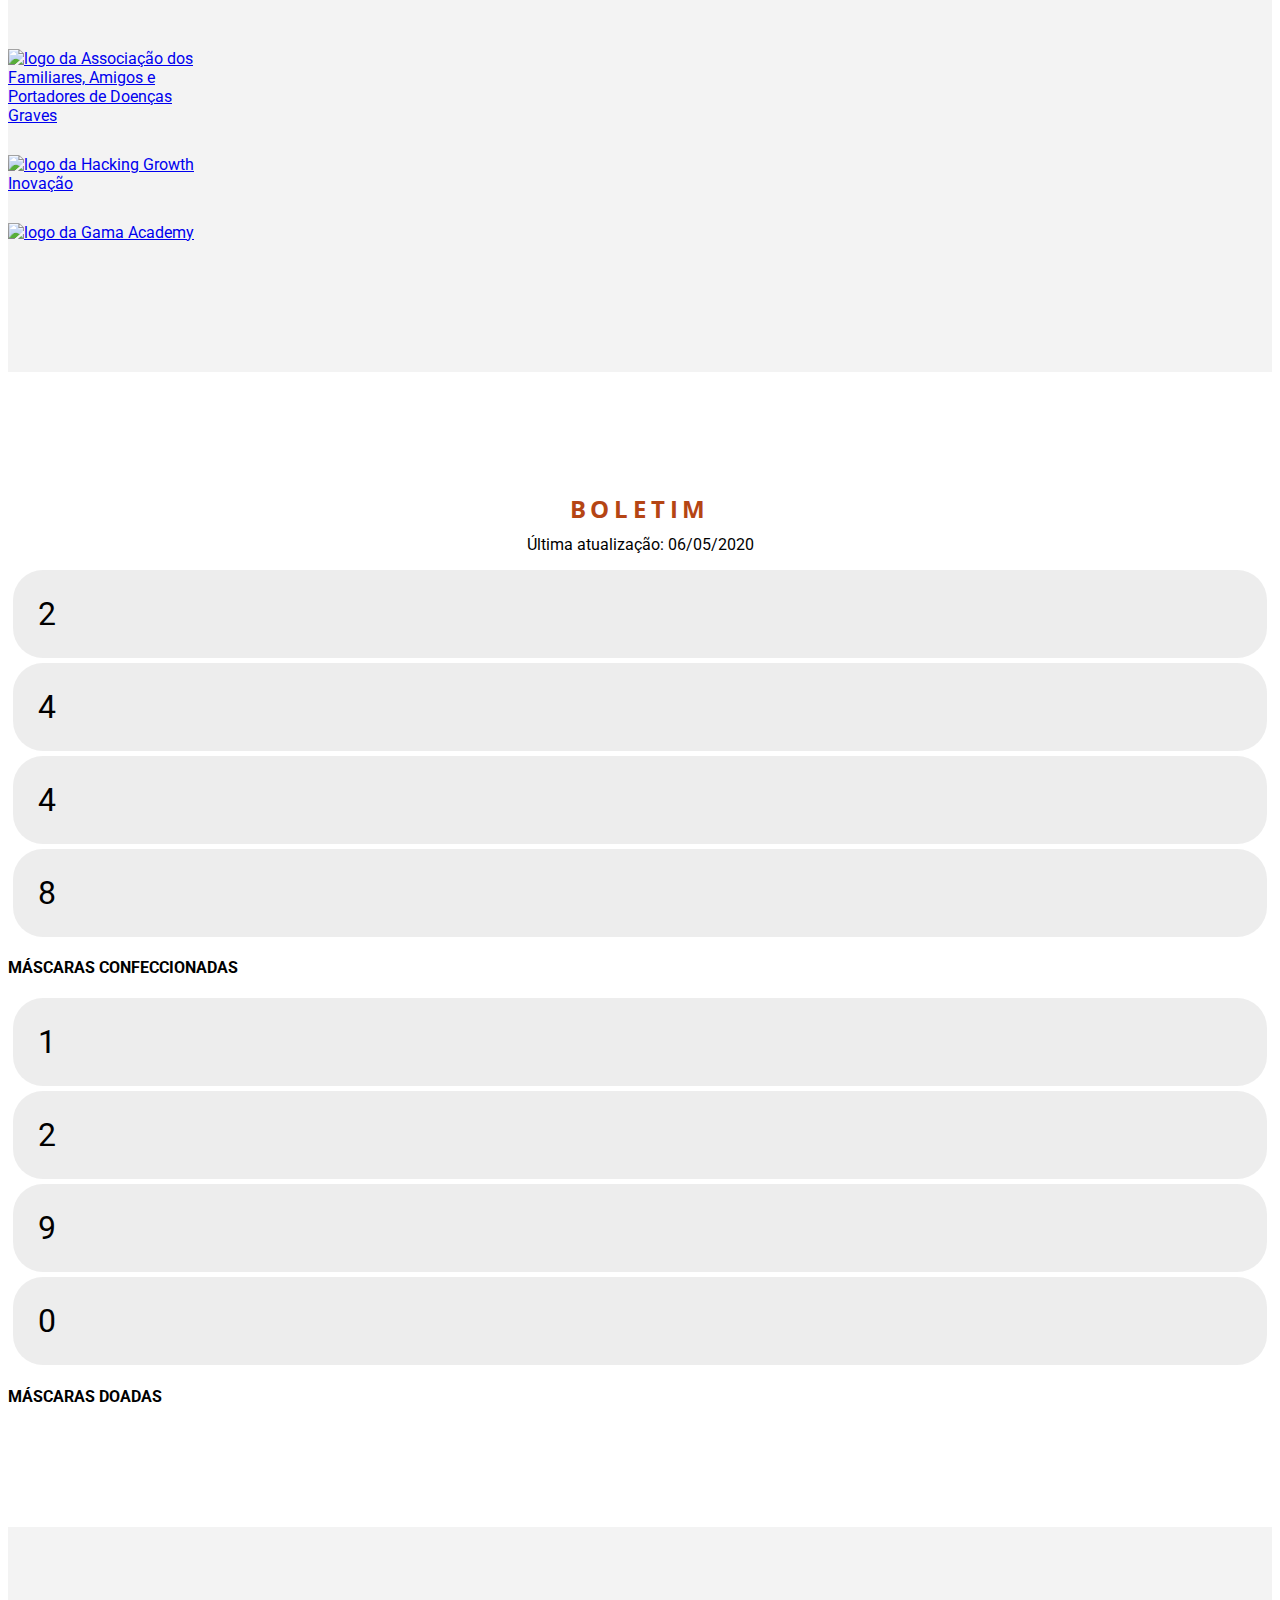
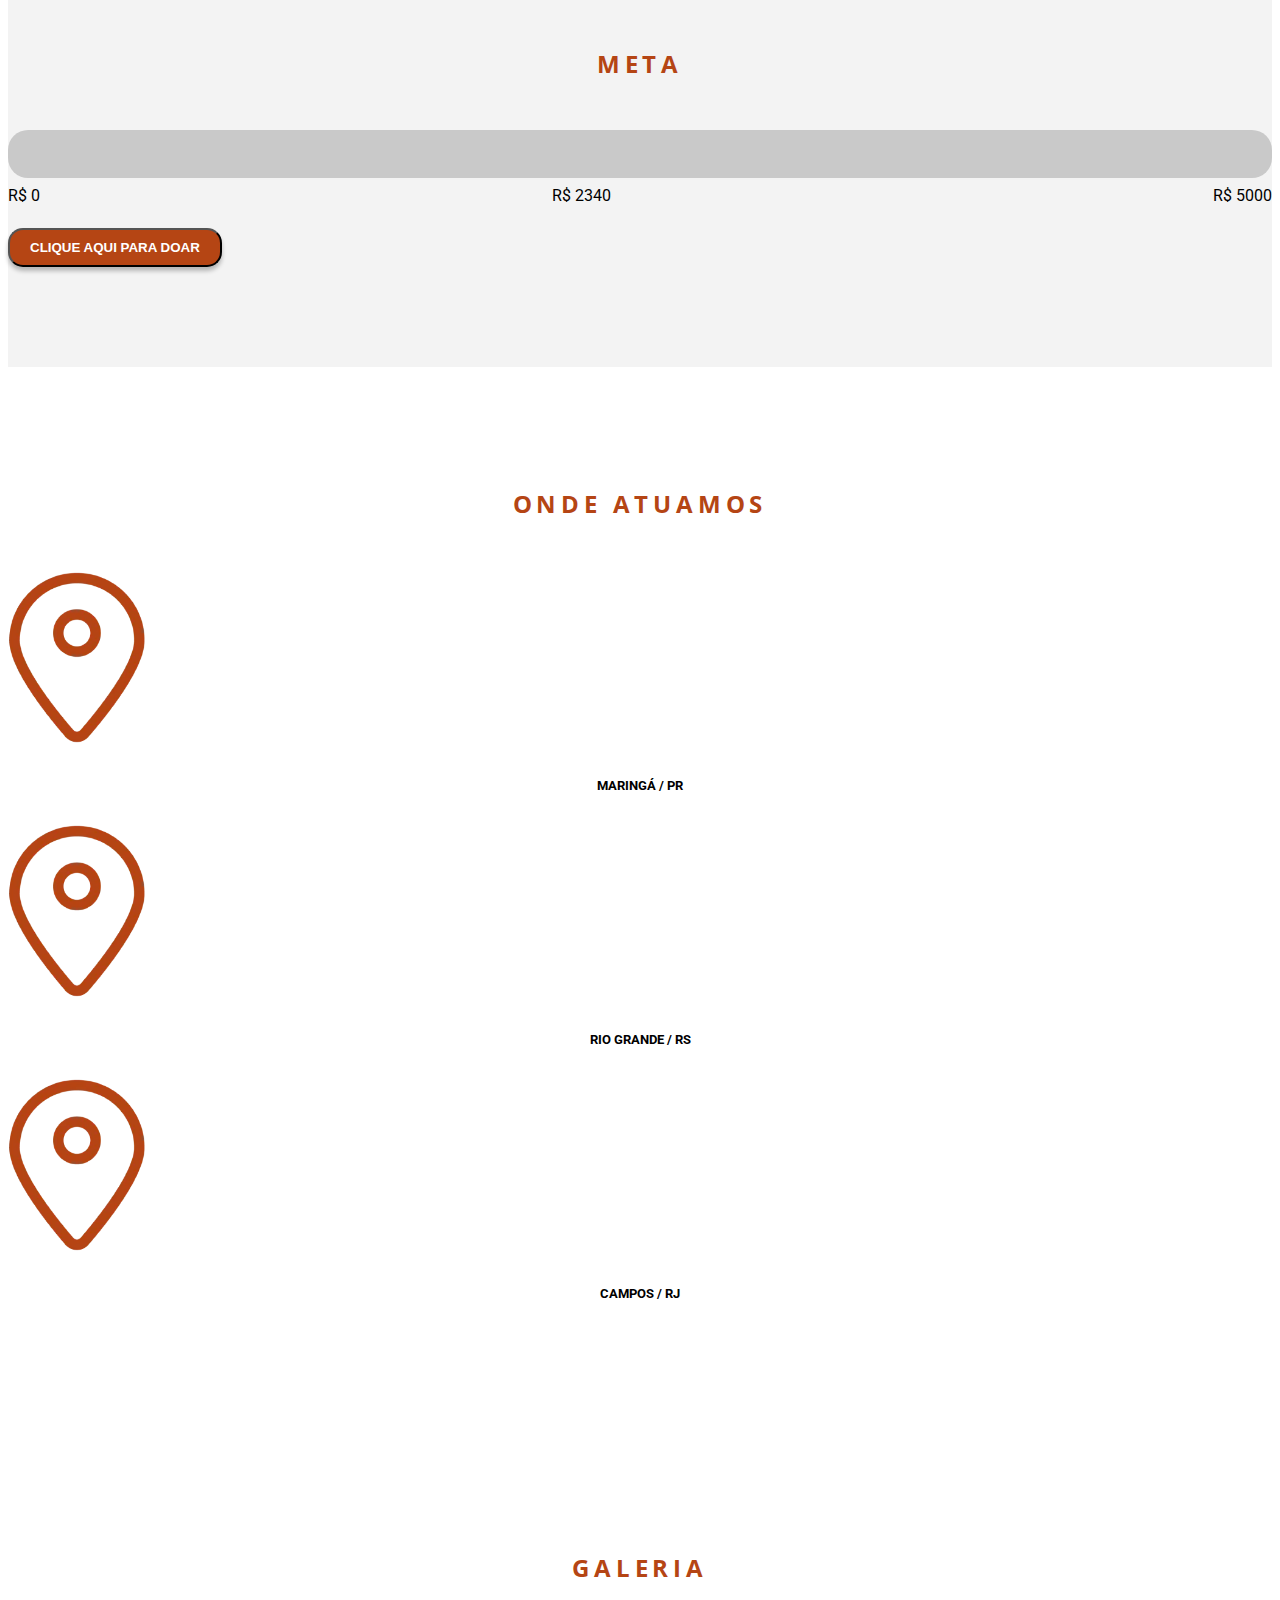
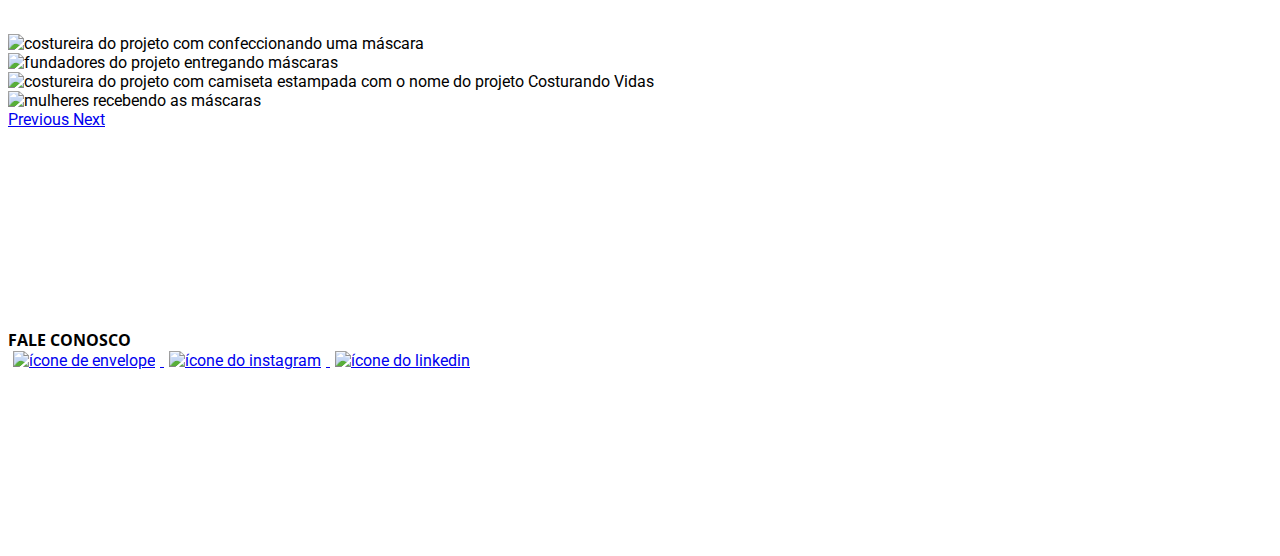
==== commit df5c5ce6: "página sobre" ====
--- a/index.html
+++ b/index.html
@@ -4,6 +4,7 @@
     <meta charset="UTF-8">
     <meta name="viewport" content="width=device-width, initial-scale=1.0">
     <meta name="description" content="Projeto para confecção e doação de máscaras de tecido para proteção contra a Covind-19. Voltado à população vulnerável nas cidades de Maringá-PR, Campos-/RJ e Rio Grande-RS">
+    <link rel="shortcut icon" href="./img/favicon.ico" type="image/x-icon">
     <link href="https://fonts.googleapis.com/css2?family=Roboto:wght@400;700&display=swap" rel="stylesheet">
     <link href="https://fonts.googleapis.com/css2?family=Open+Sans:wght@300&display=swap" rel="stylesheet">
     <link rel="stylesheet" href="https://stackpath.bootstrapcdn.com/bootstrap/4.5.0/css/bootstrap.min.css" integrity="sha384-9aIt2nRpC12Uk9gS9baDl411NQApFmC26EwAOH8WgZl5MYYxFfc+NcPb1dKGj7Sk" crossorigin="anonymous">
@@ -12,7 +13,7 @@
 </head>
 <body>
     <header>
-        <nav class="navbar navbar-expand-lg navbar-light bg-light">
+        <nav class="navbar navbar-expand-lg navbar-light">
             <button class="navbar-toggler" type="button" data-toggle="collapse" data-target="#navbarNav" aria-controls="navbarNav" aria-expanded="false" aria-label="Toggle navigation">
               <span class="navbar-toggler-icon"></span>
             </button>
@@ -25,6 +26,9 @@
                   <a class="nav-link" href="#doacoes">Como doar</a>
                 </li>
                 <li class="nav-item">
+                  <a class="nav-link" href="#apoio">Apoio</a>
+                </li>
+                <li class="nav-item">
                   <a class="nav-link" href="#boletim">Boletim</a>
                 </li>
                 <li class="nav-item">
@@ -34,7 +38,7 @@
                     <a class="nav-link" href="#locais">Locais</a>
                 </li>
                 <li class="nav-item">
-                    <a class="nav-link" href="#contato">Contato</a>
+                    <a class="nav-link" href="#galeria">Galeria</a>
                 </li>
               </ul>
             </div>
@@ -42,24 +46,28 @@
     </header>
 
     <div class="logo d-flex justify-content-center mt-4">
-      <div style="background-color: darkgrey; width: 250px; height: 150px; text-align: center;"></div>
+      <div>
+        <img src="./img/logo_costurando-vidas.webp" alt="logo do projeto Costurando Vidas">
+      </div>
     </div>
 
 
-    <!-- SEÇTION ABERTURA -->
+    <!-- SECTION ABERTURA -->
     <div class="container">
       <section id="intro">
         <img src="./img/banner_mascaras.webp" alt="mesa com máscaras estilizadas azuis e rosas">
         <div class="row">
           <div class="col-lg-6 col-md-8 col-sm-12 mt-5 intro-content">
             <p>Nosso objetivo é a proteção da vida, por meio da divulgação do uso correto da máscara e da confecção e distribuição destes itens em serviços públicos de saúde e organizações que cuidam de pessoas vulneráveis</p>
-            <button class="btn btn-action">Saiba mais</button>
+            <a href="sobre.html">
+              <button class="btn btn-action">Saiba mais</button>
+            </a>
           </div>
         </div>
       </section>
-    <!-- FIM SEÇTION ABERTURA -->
-
-    <!-- SEÇTION COMO DOAR -->
+    <!-- FIM SECTION ABERTURA -->
+
+    <!-- SECTION COMO DOAR -->
     <section id="doacoes">
       <div class="row">
         <div class="col-12">
@@ -72,28 +80,28 @@
         <div class="card" style="width: 18rem;">
           <img src="./img/icon_tecido.webp" class="card-img-top" alt="desenho de máquina de costura">
           <div class="card-body">
-            <h5 class="card-title">TECIDOS E MATERIAIS</h5>
-            <button class="btn btn-page mt-3">Clique aqui</button>
+            <!-- <h5 class="card-title">TECIDOS E MATERIAIS</h5> -->
+            <button class="btn btn-page mt-3">TECIDOS E MATERIAIS</button>
           </div>
         </div>
 
         <div class="card" style="width: 18rem;">
           <img src="./img/icon_dinheiro.webp" class="card-img-top" alt="desenho de cédula e moedas">
           <div class="card-body">
-            <h5 class="card-title">VALOR EM DINHEIRO</h5>
+            <!-- <h5 class="card-title">VALOR EM DINHEIRO</h5> -->
             <button class="btn btn-page mt-3">
-              <a href="https://sharity.com.br/mascara-para-tods" target="_blank" rel="noopener">Clique aqui</a>
+              <a href="https://sharity.com.br/mascara-para-tods" target="_blank" rel="noopener">VALOR EM DINHEIRO</a>
             </button>
           </div>
         </div>
       </div>
     </section>
-    <!-- FIM SEÇTION COMO DOAR -->
+    <!-- FIM SECTION COMO DOAR -->
 
   </div> <!-- Fim do container -->
 
 
-    <!-- SEÇTION APOIADORES -->
+    <!-- SECTION APOIADORES -->
     <section id="apoio">
       <div class="container">
         <div class="row">
@@ -104,34 +112,31 @@
   
         <div class="row justify-content-around">
   
-          <div class="card" style="width: 18rem;">
-            <img src="http://placehold.jp/300x200.png" class="card-img-top" alt="...">
-            <div class="card-body">
-              <h5 class="card-title">AFAG</h5>
-            </div>
-          </div>
-  
-          <div class="card" style="width: 18rem;">
-            <img src="http://placehold.jp/300x200.png" class="card-img-top" alt="...">
-            <div class="card-body">
-              <h5 class="card-title">Hacking Growth</h5>
-            </div>
-          </div>
-  
-          <div class="card" style="width: 18rem;">
-            <img src="http://placehold.jp/300x200.png" class="card-img-top" alt="...">
-            <div class="card-body">
-              <h5 class="card-title">Gama Academy</h5>
-            </div>
+          <div class="card">
+            <a href="https://www.afagbrasil.org.br/" target="_blank" rel="noopener">            
+              <img src="./img/logo_afag.png" class="card-img-top" alt="logo da Associação dos Familiares, Amigos e Portadores de Doenças Graves">
+            </a>
+          </div>
+  
+          <div class="card">
+            <a href="https://hackingrowth.com.br/" target="_blank" rel="noopener">
+              <img src="./img/logo_hacking.png" class="card-img-top" alt="logo da Hacking Growth Inovação">
+            </a>
+          </div>
+  
+          <div class="card">
+            <a href="https://gama.academy/"  target="_blank" rel="noopener">
+              <img src="./img/logo_gama.png" class="card-img-top" alt="logo da Gama Academy">
+            </a>
           </div>
 
         </div> <!-- Fim da row -->
       </div> <!-- Fim do container -->
 
     </section>
-    <!-- FIM SEÇTION APOIADORES -->
-
-    <!-- SEÇTION BOLETIM -->
+    <!-- FIM SECTION APOIADORES -->
+
+    <!-- SECTION BOLETIM -->
     <section id="boletim">
       <div class="container">
         <div class="row">
@@ -143,19 +148,19 @@
   
         <div class="row justify-content-around">
   
-          <div class="col-lg-5 col-md-10 col-sm-12">
+          <div class="col-lg-5 col-md-10 col-sm-12  mt-3">
             <div class="row justify-content-center">
               <div class="boletim-numeros">2</div>
               <div class="boletim-numeros">4</div>
               <div class="boletim-numeros">4</div>
               <div class="boletim-numeros">8</div>
             </div>
-            <div class="row justify-content-center mt-3">
+            <div class="row justify-content-center mt-3 mb-3">
               <h4>MÁSCARAS CONFECCIONADAS</h4>
             </div>
           </div>
   
-          <div class="col-lg-5 col-md-10 col-sm-12">
+          <div class="col-lg-5 col-md-10 col-sm-12 mt-3">
             <div class="row justify-content-center">
               <div class="boletim-numeros">1</div>
               <div class="boletim-numeros">2</div>
@@ -170,9 +175,9 @@
         </div>
       </div> <!-- Fim do container -->
     </section>
-    <!-- FIM SEÇTION BOLETIM -->
-
-    <!-- SEÇTION META -->
+    <!-- FIM SECTION BOLETIM -->
+
+    <!-- SECTION META -->
     <section id="meta">
       <div class="container">
         <div class="row">
@@ -183,20 +188,26 @@
 
         <div class="row justify-content-center">
           <div class="col-10 progress">
-            <div class="progress-bar w-75" role="progressbar" aria-valuenow="75" aria-valuemin="0" aria-valuemax="5000"></div>
+            <div class="progress-bar" role="progressbar" aria-valuenow="234000" aria-valuemin="0" aria-valuemax="500000">
+            </div>
+    
+            <div class="doacoes-zero">R$ 0</div>
+            <div class="doacoes-atual">R$ 2340</div>
+            <div class="doacoes-meta">R$ 5000</div>    
+
           </div>
         </div>
 
         <div class="row justify-content-center mt-3">
-          <button class="btn btn-page">
+          <button class="btn btn-page mt-3">
             <a href="https://sharity.com.br/mascara-para-tods" target="_blank" rel="noopener">Clique aqui para doar</a>
           </button>
         </div>
       </div>
     </section>
-    <!-- FIM SEÇTION META -->
-
-    <!-- SEÇTION LOCAIS -->
+    <!-- FIM SECTION META -->
+
+    <!-- SECTION LOCAIS -->
     <section id="locais">
       <div class="container">
         <div class="row">
@@ -231,9 +242,9 @@
         </div>
       </div>  <!-- Fim do container -->
     </section> 
-      <!-- FIM SEÇTION LOCAIS -->
-
-    <!-- SEÇTION GALERIA -->
+      <!-- FIM SECTION LOCAIS -->
+
+    <!-- SECTION GALERIA -->
     <section id="galeria">
       <div class="container">
         <div class="row">
@@ -247,13 +258,16 @@
             <div id="carouselExampleControls" class="carousel slide" data-ride="carousel">
               <div class="carousel-inner">
                 <div class="carousel-item active">
-                  <img src="http://placehold.jp/800x420.png" class="d-block w-100" alt="...">
+                  <img src="./img/galeria_01.webp" class="d-block w-100" alt="costureira do projeto com confeccionando uma máscara">
                 </div>
                 <div class="carousel-item">
-                  <img src="http://placehold.jp/800x420.png" class="d-block w-100" alt="...">
+                  <img src="./img/galeria_02.webp" class="d-block w-100" alt="fundadores do projeto entregando máscaras">
                 </div>
                 <div class="carousel-item">
-                  <img src="http://placehold.jp/800x420.png" class="d-block w-100" alt="...">
+                  <img src="./img/galeria_03.webp" class="d-block w-100" alt="costureira do projeto com camiseta estampada com o nome do projeto Costurando Vidas">
+                </div>
+                <div class="carousel-item">
+                  <img src="./img/galeria_04.webp" class="d-block w-100" alt="mulheres recebendo as máscaras">
                 </div>
               </div>
               <a class="carousel-control-prev" href="#carouselExampleControls" role="button" data-slide="prev">
@@ -261,7 +275,7 @@
                 <span class="sr-only">Previous</span>
               </a>
               <a class="carousel-control-next" href="#carouselExampleControls" role="button" data-slide="next">
-                <span class="carousel-control-next-icon" aria-hidden="true"></span>
+                <span class="carousel-control-next-icon outro-icon" aria-hidden="true" ></span>
                 <span class="sr-only">Next</span>
               </a>
             </div>
@@ -269,16 +283,22 @@
         </div>
       </div> <!-- Fim do container -->
     </section>
-      <!-- FIM SEÇTION GALERIA -->
-
-
-    <section id="contact">
-      <div class="container">
-        <div class="row justify-content-end">
-          <a href="mailto:mascaraparatodosetodas@gmail.com">E-mail</a>
-          <p>| Instagram</p>
-          <p>| Facebook</p>
-          <p>| LinkedIn</p>
+      <!-- FIM SECTION GALERIA -->
+
+
+    <section id="contato">
+      <div class="container">
+        <div class="row justify-content-end align-items-center">
+          <h4>FALE CONOSCO</h4>
+          <a href="mailto:mascaraparatodosetodas@gmail.com">
+            <img src="./img/email.svg" alt="ícone de envelope" style="width:56px">
+          </a>
+          <a href="https://www.instagram.com/costurando.vidas/" target="_blank" rel="noopener">
+            <img src="./img/instagram.png" alt="ícone do instagram">
+          </a>
+          <a href="https://www.linkedin.com/company/costurando-vidas/" target="_blank" rel="noopener">
+            <img src="./img/linkedin.png" alt="ícone do linkedin">
+          </a>
         </div>
       </div>
     </section>
@@ -289,18 +309,18 @@
 
           <div class="card">
             <div class="card-body">
-             <h5 class="card-title">QUERO SER VOLUNTÁRI@</h5>
+             <!-- <h5 class="card-title">QUERO SER VOLUNTÁRI@</h5> -->
              <button class="btn btn-action mt-3">
-               <a href="#" target="_blank" rel="noopener">Clique aqui</a>
+               <a href="#" target="_blank" rel="noopener">Quero ser voluntári@</a>
              </button>
            </div>
           </div>
   
           <div class="card">
             <div class="card-body">
-              <h5 class="card-title">QUERO DOAR</h5>
+              <!-- <h5 class="card-title">QUERO DOAR</h5> -->
               <button class="btn btn-action mt-3">
-                <a href="https://sharity.com.br/mascara-para-tods" target="_blank" rel="noopener">Clique aqui</a>
+                <a href="https://sharity.com.br/mascara-para-tods" target="_blank" rel="noopener">Quero doar</a>
               </button>
             </div>
           </div>
--- a/style.css
+++ b/style.css
@@ -10,10 +10,21 @@
     position: sticky;
     top: 0;
     z-index: 10;
+    background-color: #fff;
+    box-shadow: 2px 2px #c0c0c070;
 }
 
 .navbar-nav a {
     text-transform: uppercase;
+    color: #000;
+}
+
+.navbar-light .navbar-nav .nav-link {
+    color: #000;
+    margin: 5px 10px;
+    font-weight: 700;
+    font-family: 'Open Sans', sans-serif;
+    letter-spacing: .15rem;
 }
 
 /* SECTIONS- GERAL */
@@ -55,7 +66,9 @@
 }
 
 .btn-page {
-    background: #CB949E;
+    /* background: #CB949E; */
+    background: #B54514;
+    background: ;
     box-shadow: 0px 4px 4px rgba(0, 0, 0, 0.25);
     border-radius: 15px;
     text-transform: uppercase;
@@ -74,11 +87,18 @@
     margin-bottom: 30px;
     border: none;
     align-items: center;
+    background: none;
+}
+
+.card-img-top {
+    max-width: 200px;
 }
 
 .card-body {
     text-align: center;
 }
+
+
 
 /* SECTION - INTRODUÇÃO */
 
@@ -106,11 +126,21 @@
     font-size: 1rem;
 }
 
+@media screen and (max-width: 600px) {
+    #intro {
+        background-color: rgba(203, 148, 158, 0.8);
+    }
+
+    #intro img {
+        object-fit: cover;
+    }
+}
 
 /* SECTION - APOIADORES */
 
 #apoio {
-    background-color: rgba(181, 69, 20, 0.1);
+    /* background-color: rgba(181, 69, 20, 0.1); */
+    background-color: #f3f3f3ff;
 }
 
 /* SECTION - BOLETIM */
@@ -131,18 +161,46 @@
 /* SECTION - META */
 
 #meta {
-    background-color: rgba(181, 69, 20, 0.1);
+    /* background-color: rgba(181, 69, 20, 0.1); */
+    background-color: #f3f3f3ff;
 }
 
 .progress {
     padding: 0;
     height: 3rem;
     border-radius: 20px;
+    background-color: #c9c9c9;
+    position: relative;
+    line-height: unset;
+    overflow: unset;
+    margin-bottom: 50px;
 }
 
 .progress-bar {
     background-color: #CB949E;
     border-radius: 20px;
+    width: 46.8%;
+}
+
+.doacoes-zero {
+    position: absolute;
+    left: 0;
+    top: 3.5rem;
+    font-size: 1rem;
+}
+
+.doacoes-atual {
+    position: absolute;
+    left: 43%;
+    top: 3.5rem;
+    font-size: 1rem;
+}
+
+.doacoes-meta {
+    position: absolute;
+    right: 0;
+    top: 3.5rem;
+    font-size: 1rem;
 }
 
 /* SECTION - LOCAIS */
@@ -151,20 +209,66 @@
     max-width: 140px;
 }
 
+/* SECTION - GALERIA */
+
+.carousel-control-next-icon {
+    background-image: url("data:image/svg+xml,%3csvg xmlns='http://www.w3.org/2000/svg' fill='%23000' width='8' height='8' viewBox='0 0 8 8'%3e%3cpath d='M2.75 0l-1.5 1.5L3.75 4l-2.5 2.5L2.75 8l4-4-4-4z'/%3e%3c/svg%3e");
+}
+
+.carousel-control-prev-icon {
+    background-image: url("data:image/svg+xml,%3csvg xmlns='http://www.w3.org/2000/svg' fill='%23000' width='8' height='8' viewBox='0 0 8 8'%3e%3cpath d='M5.25 0l-4 4 4 4 1.5-1.5L4.25 4l2.5-2.5L5.25 0z'/%3e%3c/svg%3e");
+}
+
+/* SECTION - CONTATO */
+
+#contato img {
+    margin: 0 5px;
+}
+
+#contato h4 {
+    margin: 0;
+    font-family: 'Open Sans', sans-serif;
+    margin-right: 20px;
+}
+
+@media screen and (max-width: 600px){
+    #contact {
+        margin-right: 10px;
+    }
+}
+
 /* FOOTER */
 
 footer {
-    background-color: rgba(203, 148, 158);
+    /* background-color: rgba(203, 148, 158); */
+    background-color: #f3f3f3ff;
     color: #fff;
     position: sticky;
     bottom: 0;
+    z-index: 10;
+    box-shadow: 0px 0 10px rgba(0, 0, 0, 0.8);
 }
 
 footer .card-body {
-    background-color: rgba(203, 148, 158);
+    /* background-color: rgba(203, 148, 158); */
+    background-color: #f3f3f3ff;
 }
 
 footer .card {
     margin-bottom: 0;
 }
 
+footer .btn-action {
+    background-color:#CB949E;
+}
+
+
+@media screen and (max-width: 600px) {
+    footer {
+        display: none;
+    }
+}
+
+#sobre img {
+    width: 100%;
+}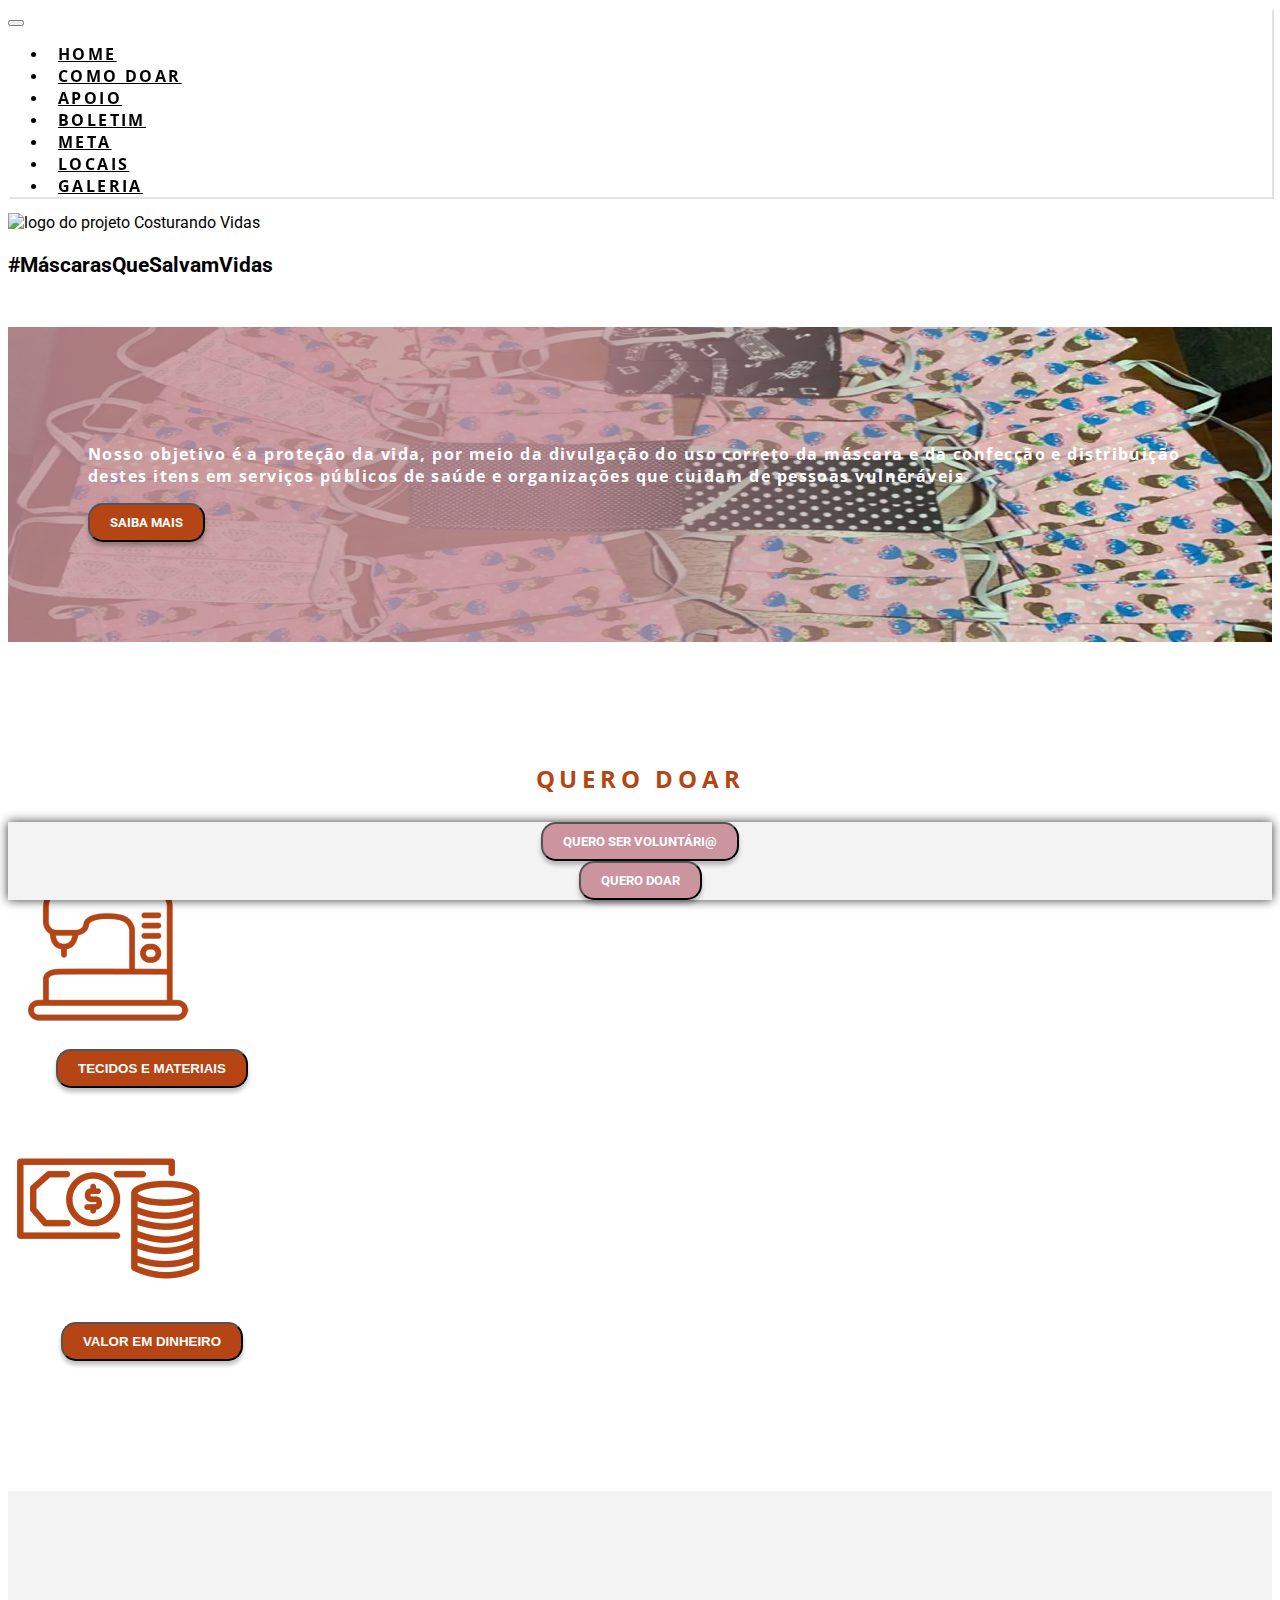
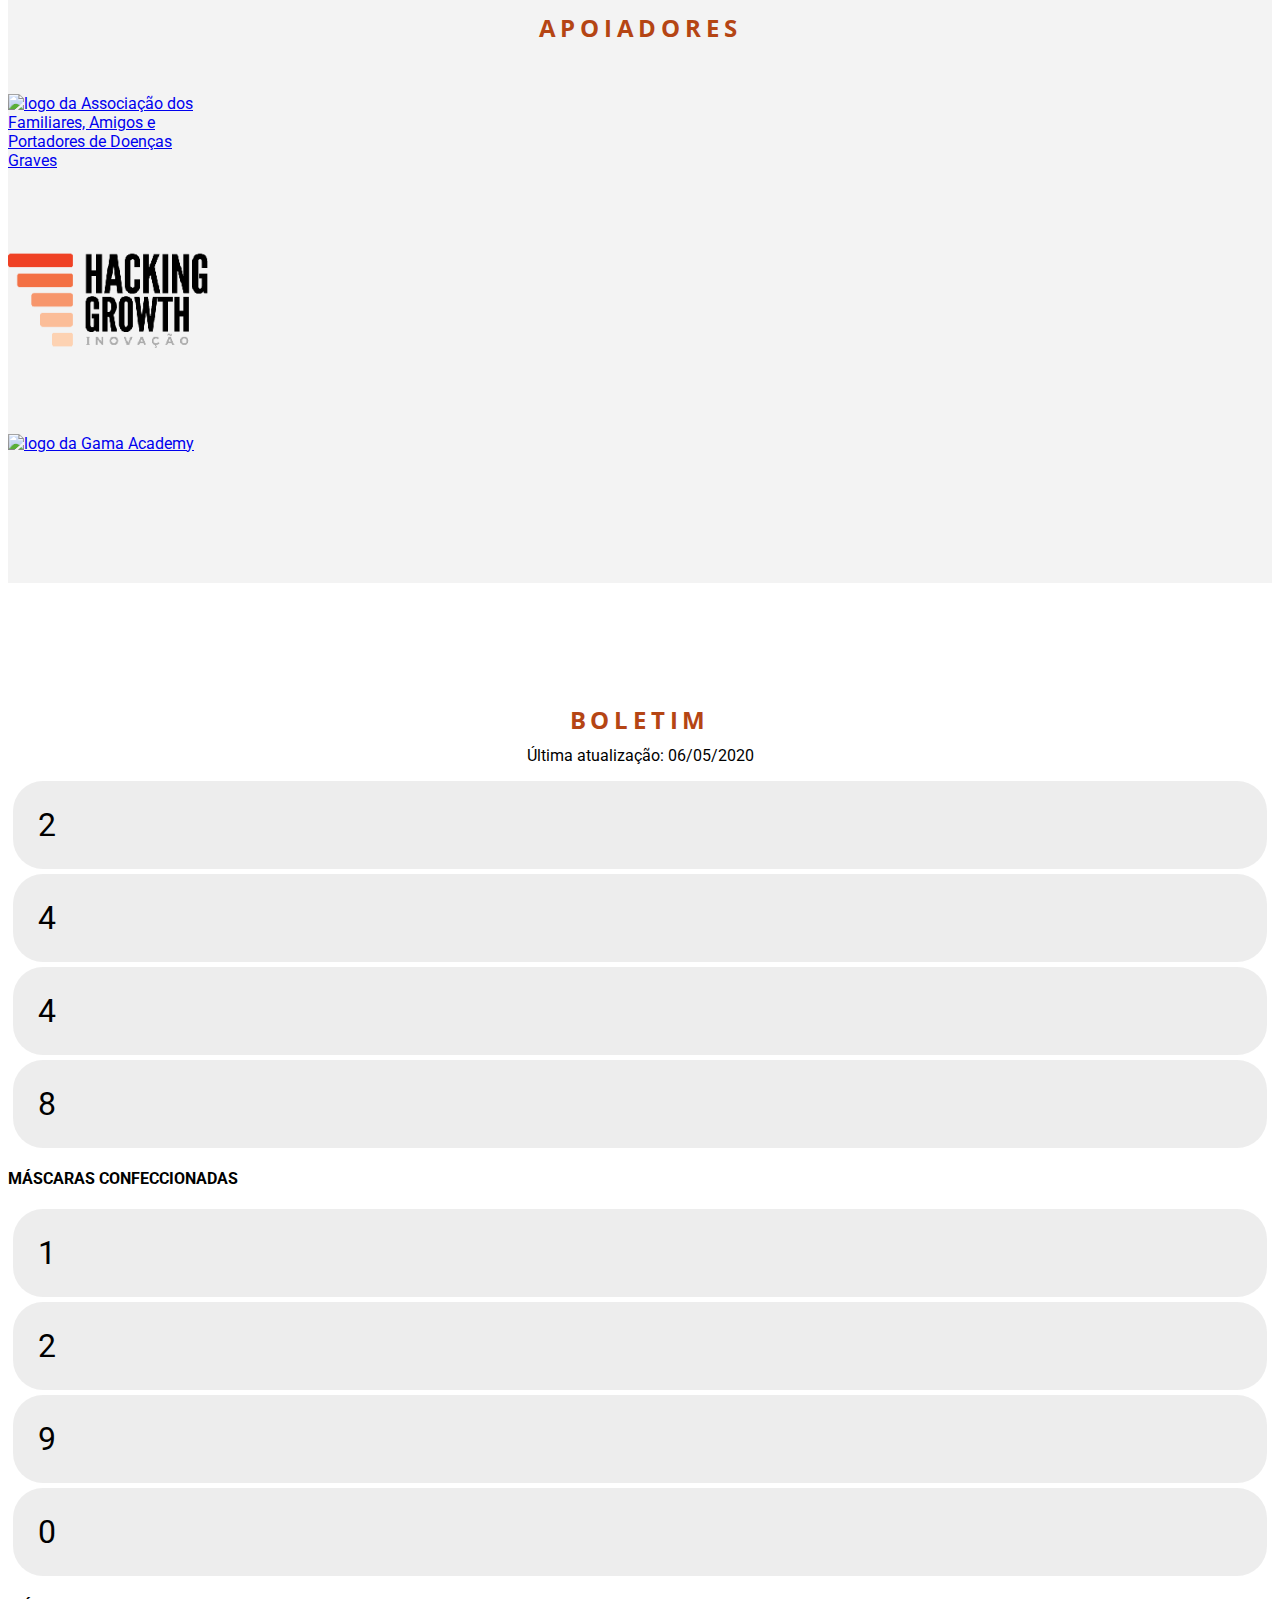
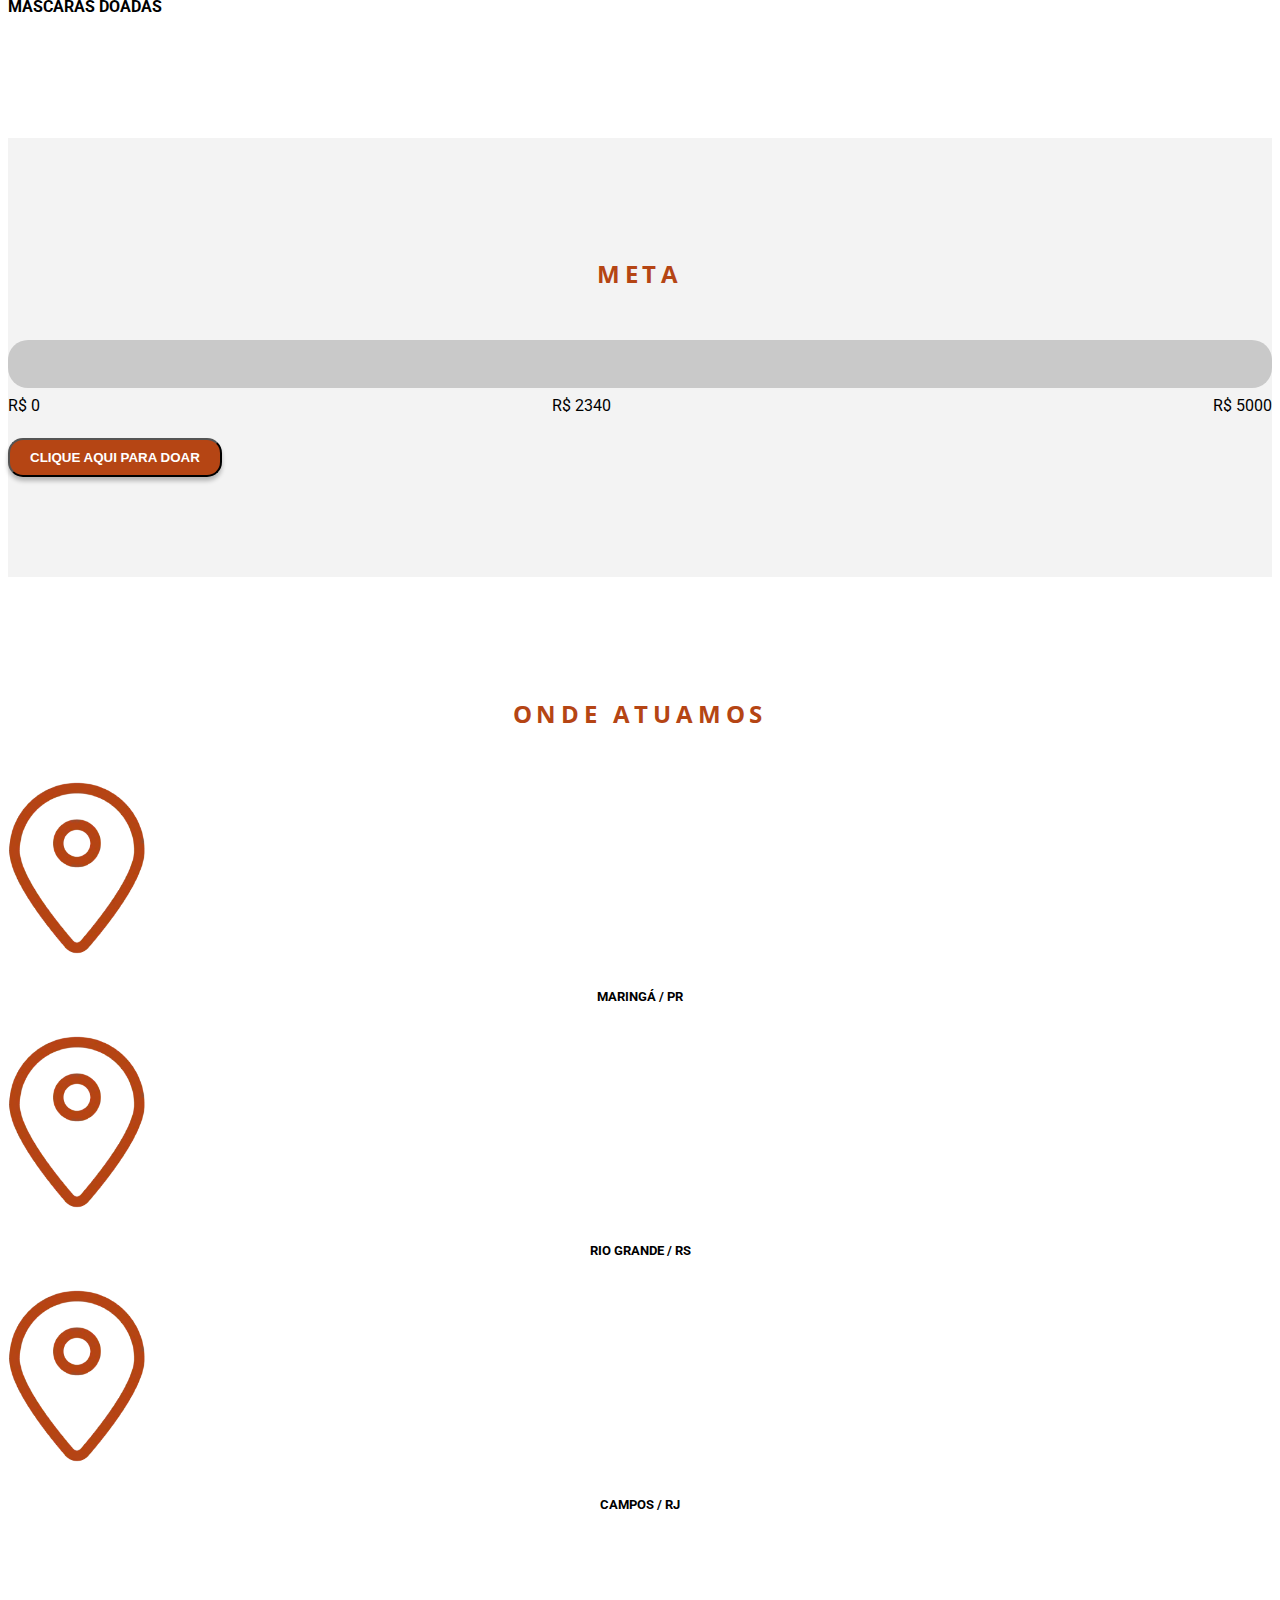
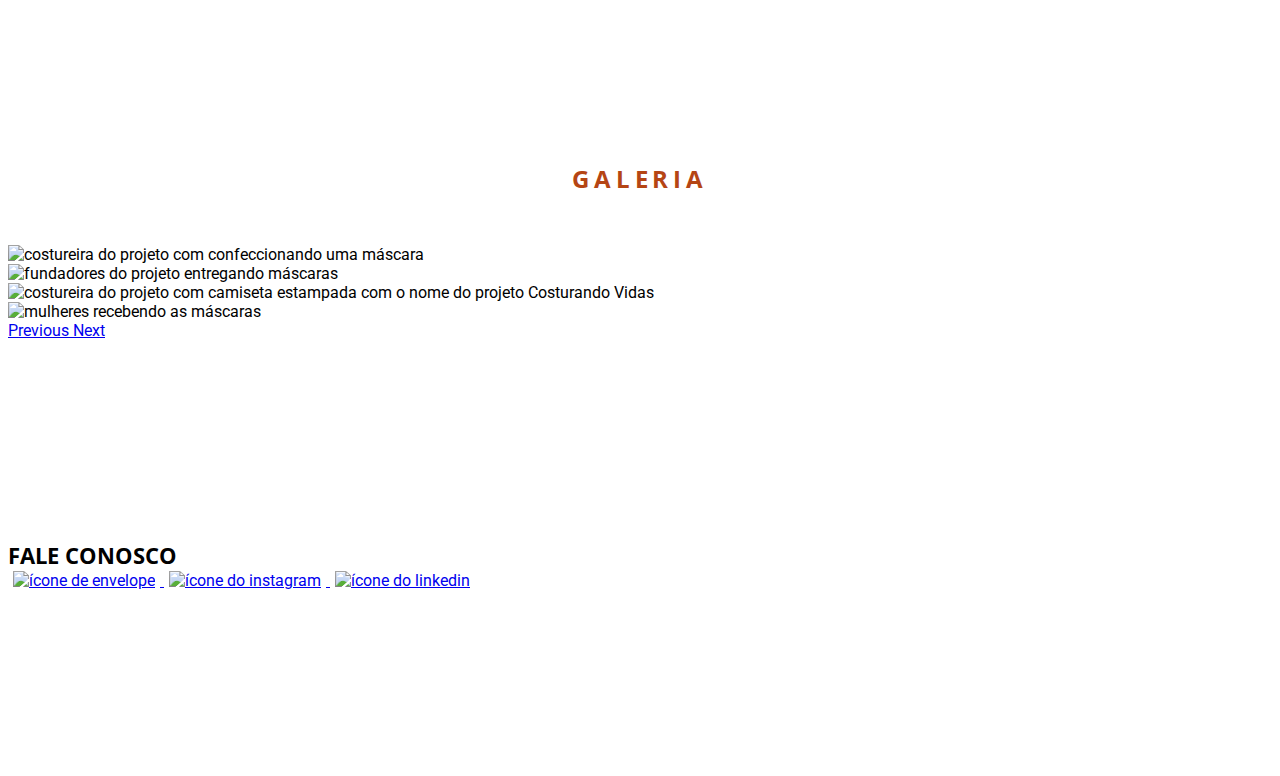
==== commit 976c7ab6: "alterações feitas pelo Henrique - ajustes na página sobre" ====
--- a/index.html
+++ b/index.html
@@ -20,34 +20,43 @@
             <div class="collapse navbar-collapse justify-content-center" id="navbarNav">
               <ul class="navbar-nav">
                 <li class="nav-item">
-                  <a class="nav-link" href="#">Home</a>
-                </li>
-                <li class="nav-item">
-                  <a class="nav-link" href="#doacoes">Como doar</a>
-                </li>
-                <li class="nav-item">
-                  <a class="nav-link" href="#apoio">Apoio</a>
-                </li>
-                <li class="nav-item">
-                  <a class="nav-link" href="#boletim">Boletim</a>
-                </li>
-                <li class="nav-item">
-                    <a class="nav-link" href="#meta">Meta</a>
-                </li>
-                <li class="nav-item">
-                    <a class="nav-link" href="#locais">Locais</a>
-                </li>
-                <li class="nav-item">
-                    <a class="nav-link" href="#galeria">Galeria</a>
+                  <a class="nav-link" href="index.html">Home</a>
+                </li>
+                <li class="nav-item">
+                  <a class="nav-link" href="index.html#doacoes">Como doar</a>
+                </li>
+                <li class="nav-item">
+                  <a class="nav-link" href="index.html#apoio">Apoio</a>
+                </li>
+                <li class="nav-item">
+                  <a class="nav-link" href="index.html#boletim">Boletim</a>
+                </li>
+                <li class="nav-item">
+                    <a class="nav-link" href="index.html#meta">Meta</a>
+                </li>
+                <li class="nav-item">
+                    <a class="nav-link" href="index.html#locais">Locais</a>
+                </li>
+                <li class="nav-item">
+                    <a class="nav-link" href="index.html#galeria">Galeria</a>
                 </li>
               </ul>
             </div>
           </nav>
     </header>
 
-    <div class="logo d-flex justify-content-center mt-4">
-      <div>
-        <img src="./img/logo_costurando-vidas.webp" alt="logo do projeto Costurando Vidas">
+    <div class="container">
+      <div class="logo d-flex justify-content-center mt-4">
+        <div>
+          <img src="./img/logo_costurando-vidas.webp" alt="logo do projeto Costurando Vidas" style="width: 100%">
+        </div>
+      </div>
+      <div class="row justify-content-center">
+        <div class="col-10">
+          <h3 class="text-center mt-4 hashtag"> 
+            #MáscarasQueSalvamVidas
+          </h3>
+        </div>
       </div>
     </div>
 
@@ -155,7 +164,7 @@
               <div class="boletim-numeros">4</div>
               <div class="boletim-numeros">8</div>
             </div>
-            <div class="row justify-content-center mt-3 mb-3">
+            <div class="row justify-content-center text-center mt-3 mb-3">
               <h4>MÁSCARAS CONFECCIONADAS</h4>
             </div>
           </div>
@@ -291,7 +300,7 @@
         <div class="row justify-content-end align-items-center">
           <h4>FALE CONOSCO</h4>
           <a href="mailto:mascaraparatodosetodas@gmail.com">
-            <img src="./img/email.svg" alt="ícone de envelope" style="width:56px">
+            <img src="./img/email.svg" alt="ícone de envelope">
           </a>
           <a href="https://www.instagram.com/costurando.vidas/" target="_blank" rel="noopener">
             <img src="./img/instagram.png" alt="ícone do instagram">
--- a/style.css
+++ b/style.css
@@ -68,7 +68,6 @@
 .btn-page {
     /* background: #CB949E; */
     background: #B54514;
-    background: ;
     box-shadow: 0px 4px 4px rgba(0, 0, 0, 0.25);
     border-radius: 15px;
     text-transform: uppercase;
@@ -78,7 +77,8 @@
 }
 
 .btn-page:hover {
-    background-color: #B54514;
+    /* background-color: #B54514; */
+    background-color: #CB949E;;
     text-decoration: none;
     color: #fff;
 }
@@ -223,12 +223,14 @@
 
 #contato img {
     margin: 0 5px;
+    width: 35px;
 }
 
 #contato h4 {
     margin: 0;
     font-family: 'Open Sans', sans-serif;
     margin-right: 20px;
+    font-size: 1.4rem;
 }
 
 @media screen and (max-width: 600px){
@@ -262,6 +264,10 @@
     background-color:#CB949E;
 }
 
+footer .btn-action:hover {
+    background-color:#B54514;
+}
+
 
 @media screen and (max-width: 600px) {
     footer {
@@ -271,4 +277,13 @@
 
 #sobre img {
     width: 100%;
+    margin: 10px 0;
+}
+
+#sobre {
+    font-size: 1.2rem;
+}
+
+.hashtag {
+    font-size: 1.3rem;
 }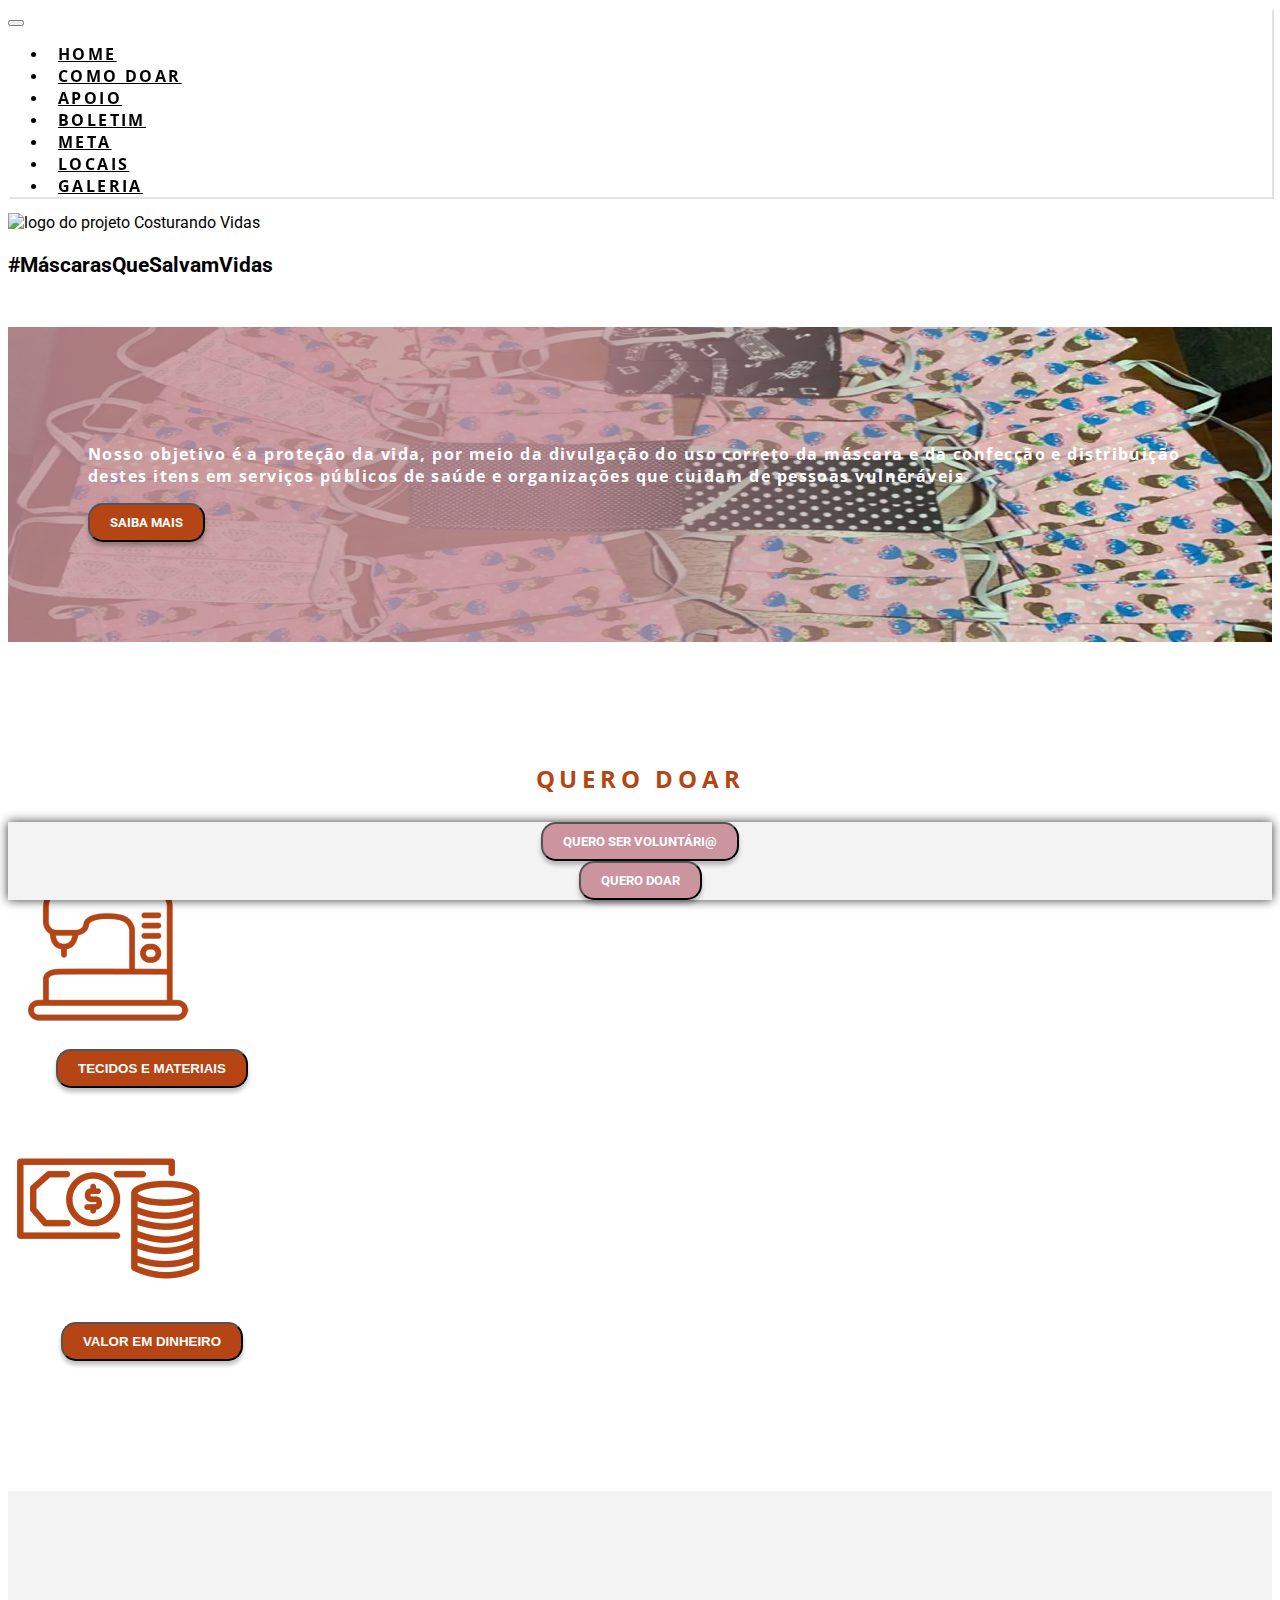
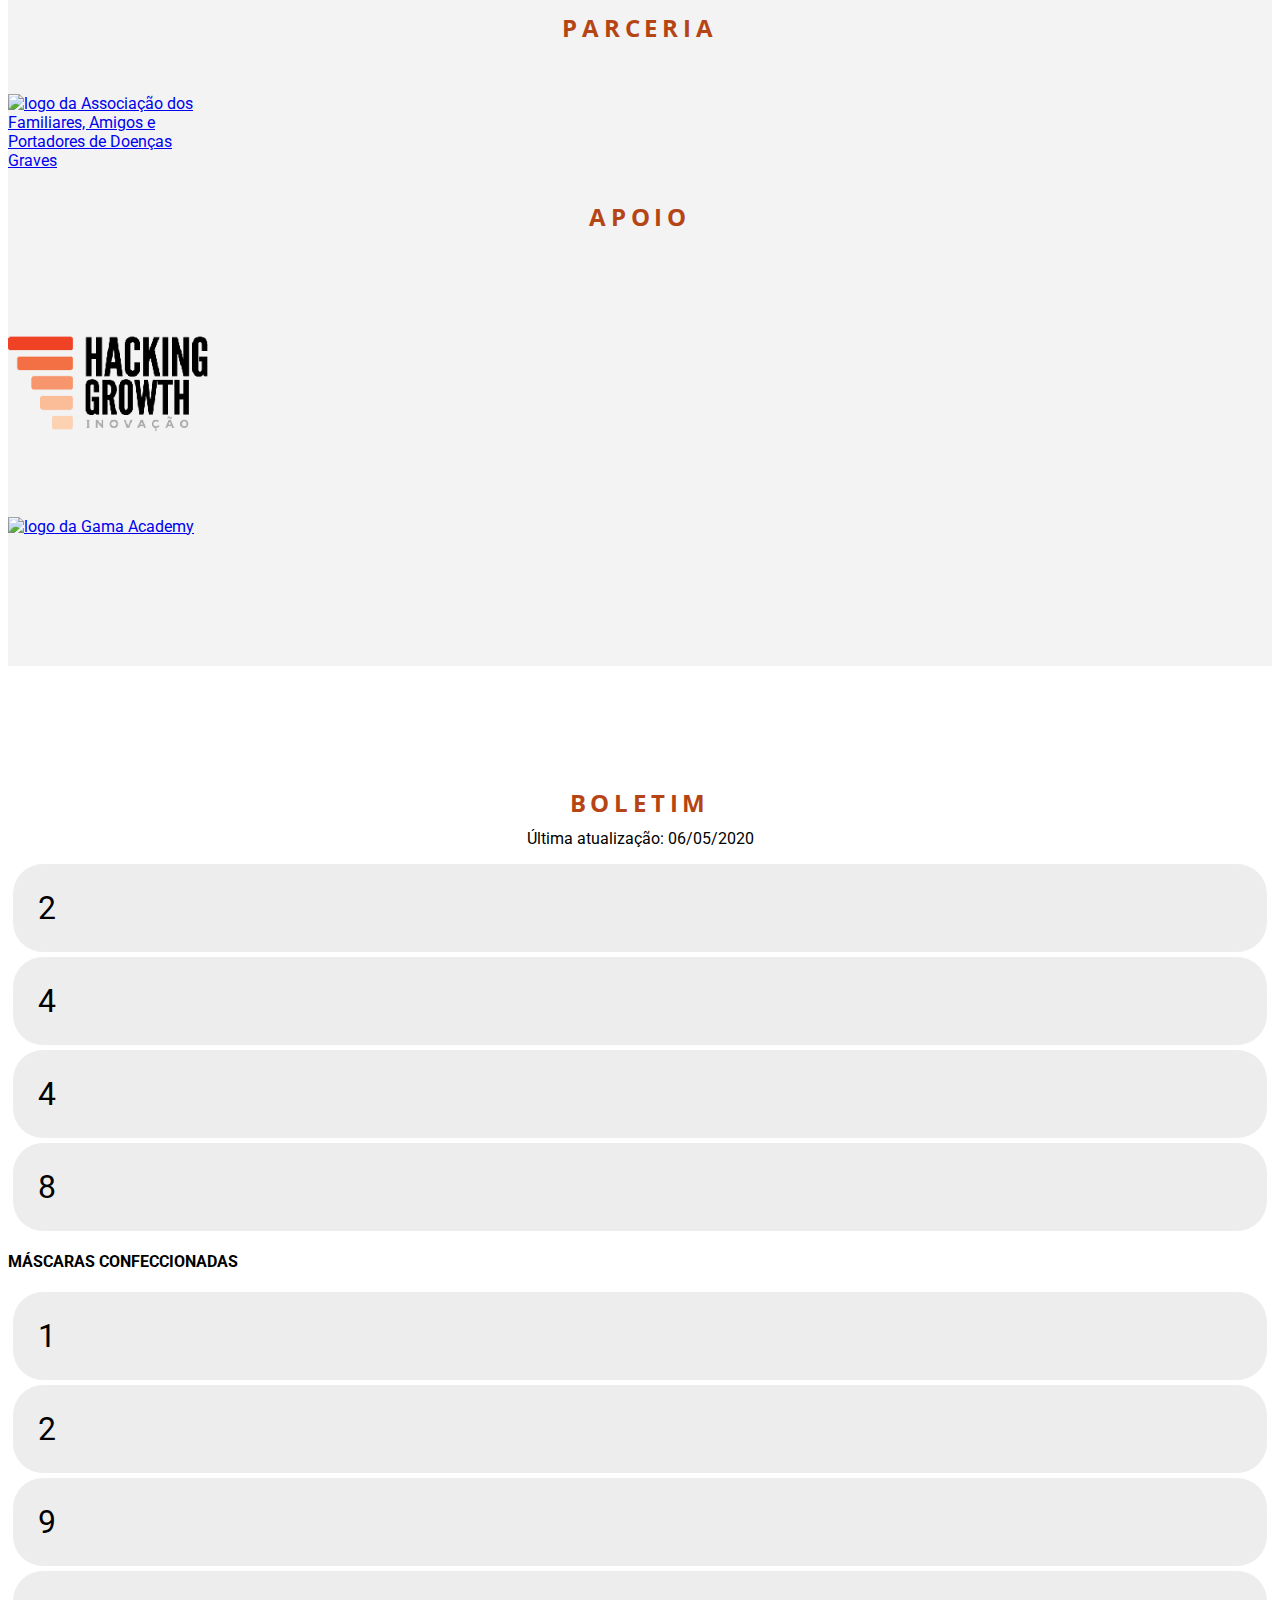
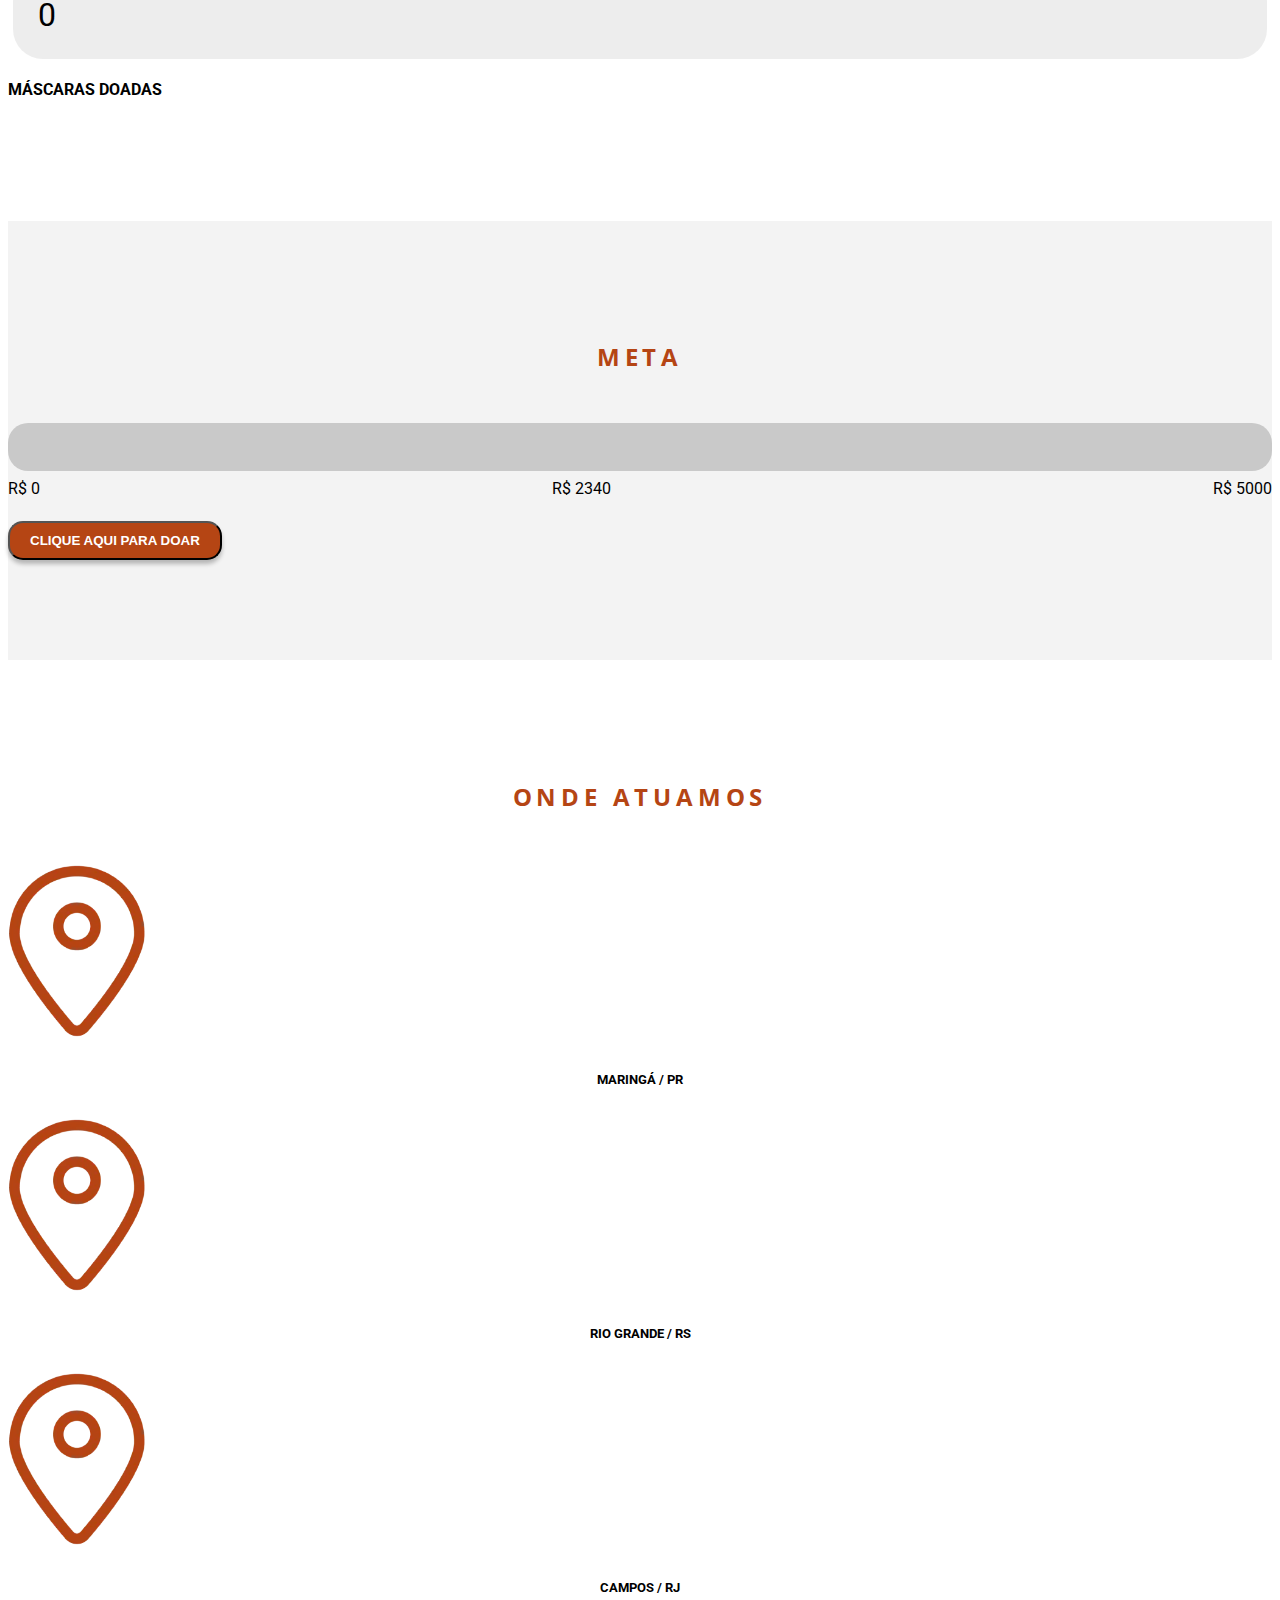
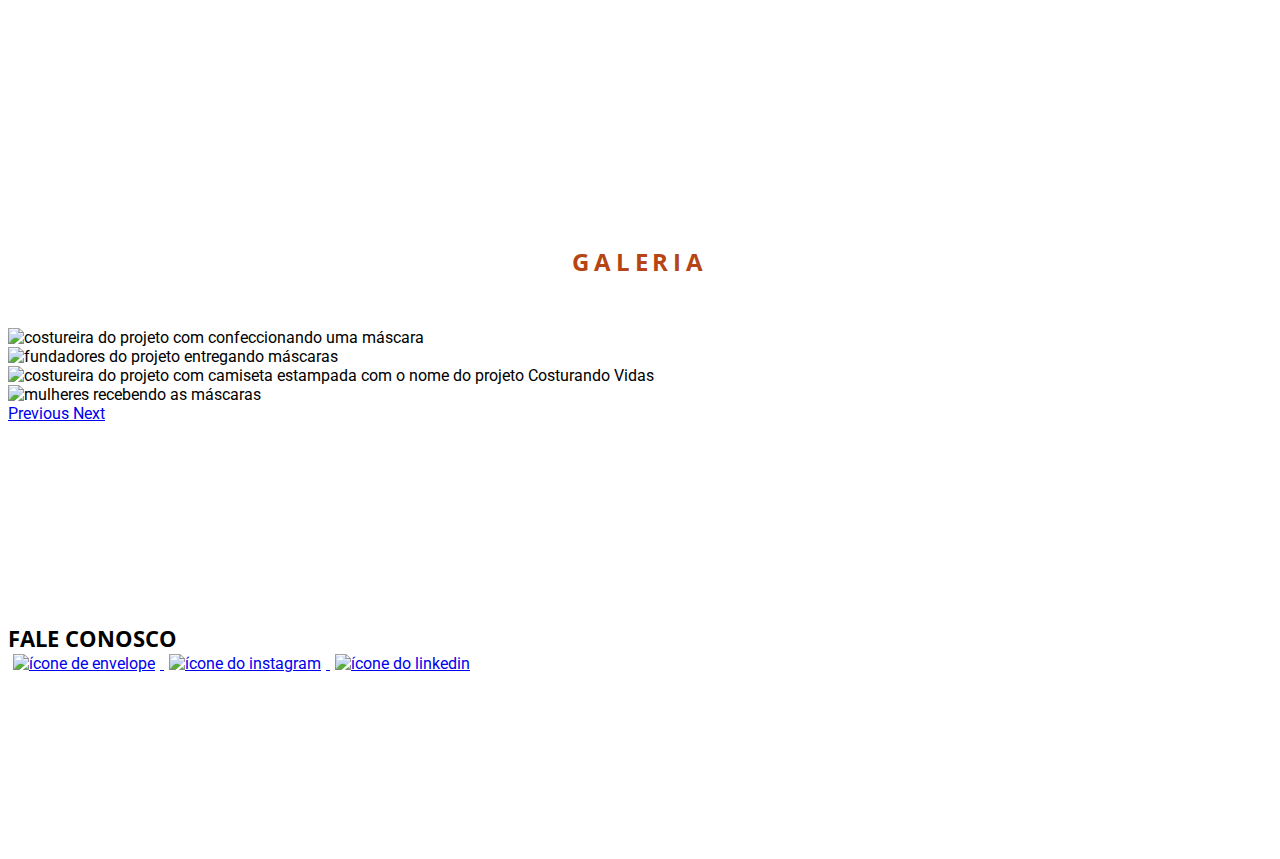
==== commit 23003619: "ajuste solicitado pelo cliente - parcerias e apoio" ====
--- a/index.html
+++ b/index.html
@@ -114,31 +114,33 @@
     <section id="apoio">
       <div class="container">
         <div class="row">
-          <div class="col-12">
-            <h2>Apoiadores</h2>
-          </div>
-        </div>
-  
-        <div class="row justify-content-around">
-  
-          <div class="card">
-            <a href="https://www.afagbrasil.org.br/" target="_blank" rel="noopener">            
-              <img src="./img/logo_afag.png" class="card-img-top" alt="logo da Associação dos Familiares, Amigos e Portadores de Doenças Graves">
-            </a>
-          </div>
-  
-          <div class="card">
-            <a href="https://hackingrowth.com.br/" target="_blank" rel="noopener">
-              <img src="./img/logo_hacking.png" class="card-img-top" alt="logo da Hacking Growth Inovação">
-            </a>
-          </div>
-  
-          <div class="card">
-            <a href="https://gama.academy/"  target="_blank" rel="noopener">
-              <img src="./img/logo_gama.png" class="card-img-top" alt="logo da Gama Academy">
-            </a>
-          </div>
-
+
+          <div class="col-lg-4 col-md-12">
+            <h2 class="mt-4">PARCERIA</h2>
+            <div class="card">
+              <a href="https://www.afagbrasil.org.br/" target="_blank" rel="noopener">            
+                <img src="./img/logo_afag.png" class="card-img-top" alt="logo da Associação dos Familiares, Amigos e Portadores de Doenças Graves">
+              </a>
+            </div>
+          </div>
+
+          <div class="col-lg-8 col-md-12">
+            <h2 class="col-12 mt-4">APOIO</h2>
+            <div class="row">
+              <div class="card col-6">
+                <a href="https://hackingrowth.com.br/" target="_blank" rel="noopener">
+                  <img src="./img/logo_hacking.png" class="card-img-top" alt="logo da Hacking Growth Inovação">
+                </a>
+              </div>
+      
+              <div class="card col-6">
+                <a href="https://gama.academy/"  target="_blank" rel="noopener">
+                  <img src="./img/logo_gama.png" class="card-img-top" alt="logo da Gama Academy">
+                </a>
+              </div>
+            </div>  
+          </div>
+  
         </div> <!-- Fim da row -->
       </div> <!-- Fim do container -->
 
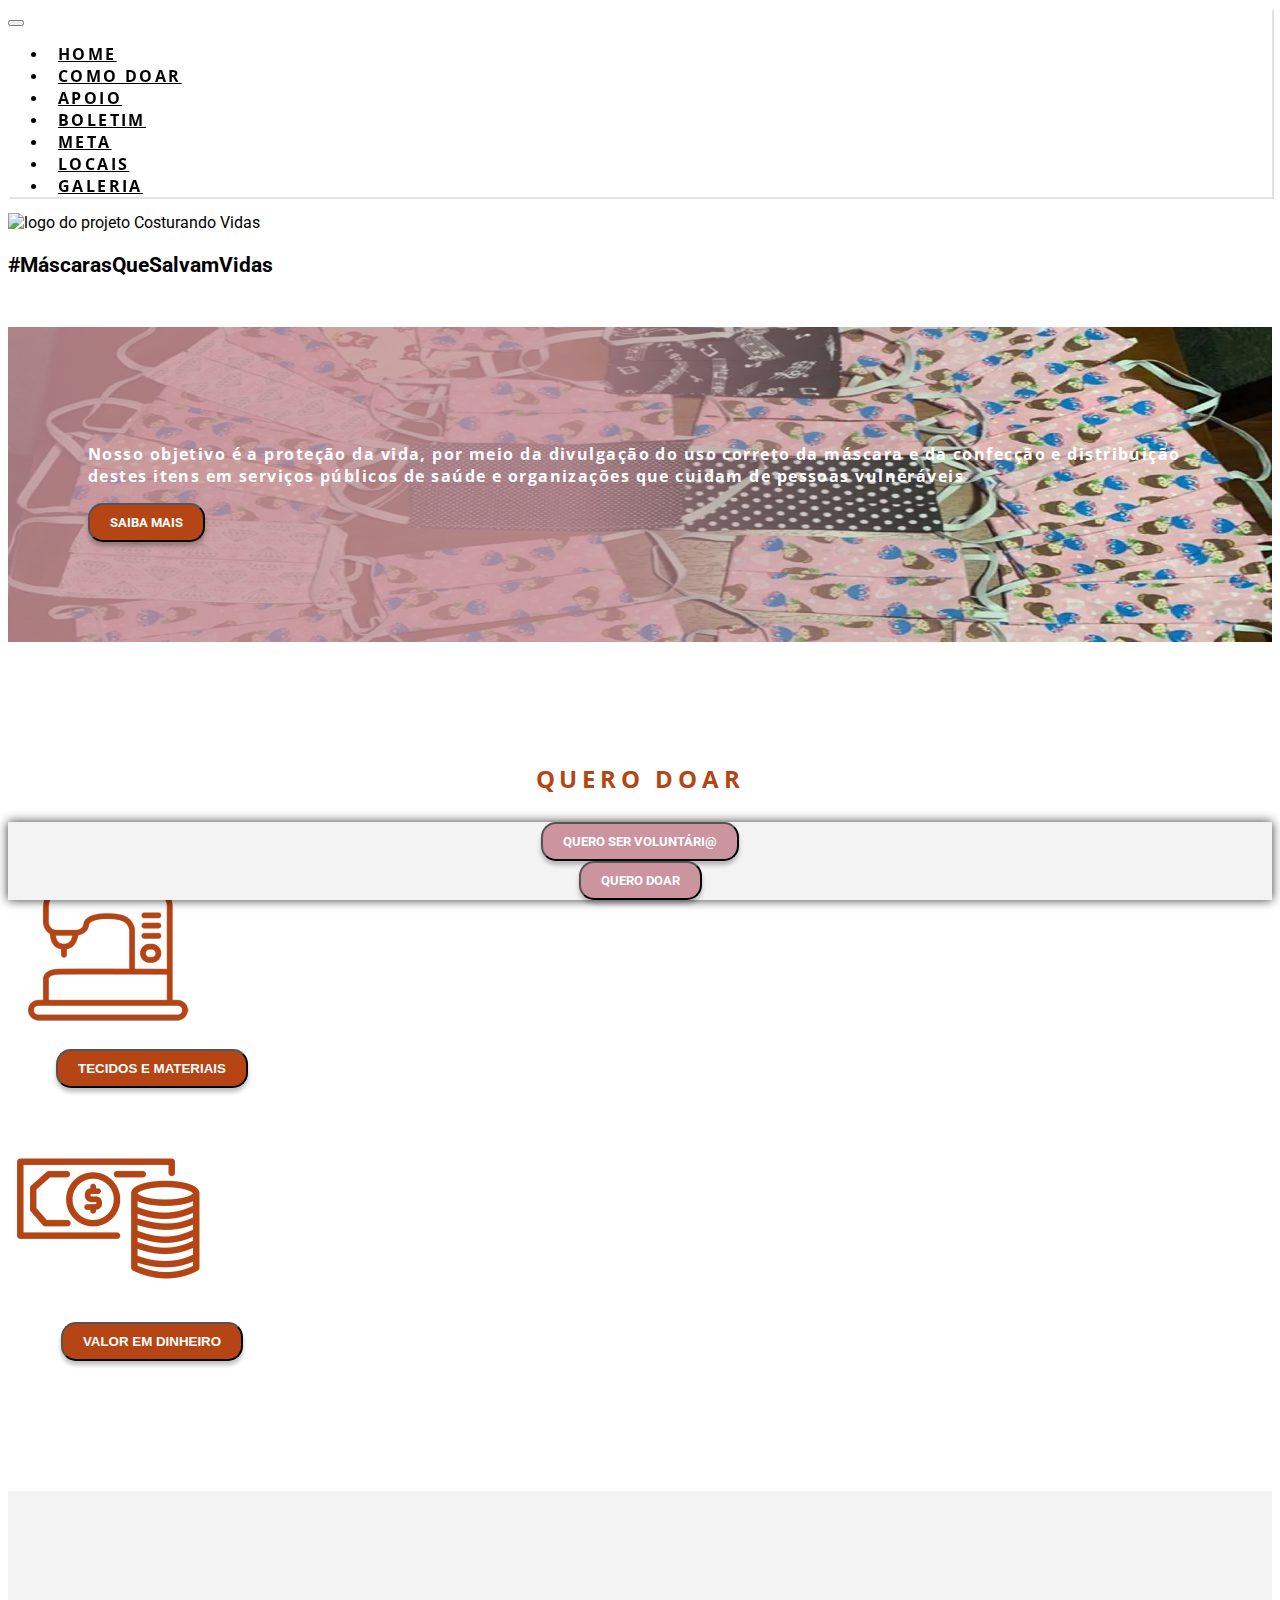
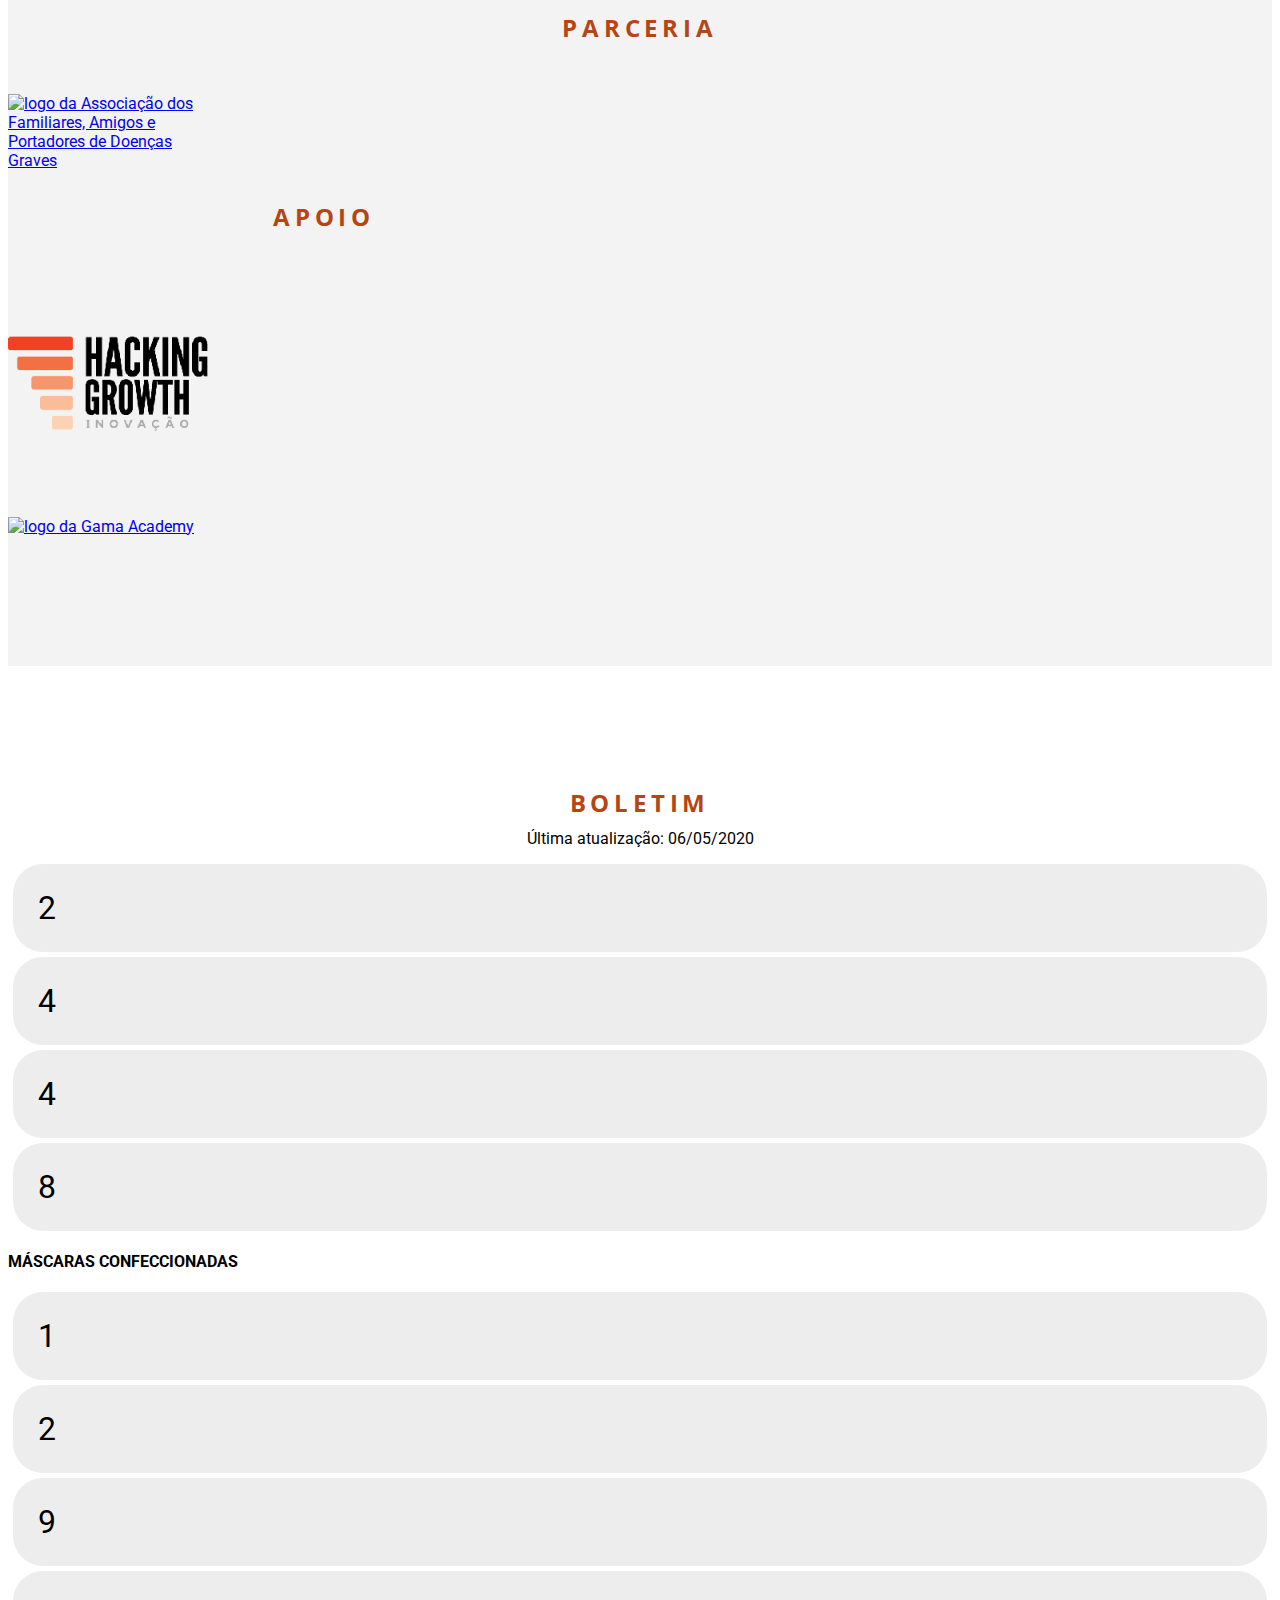
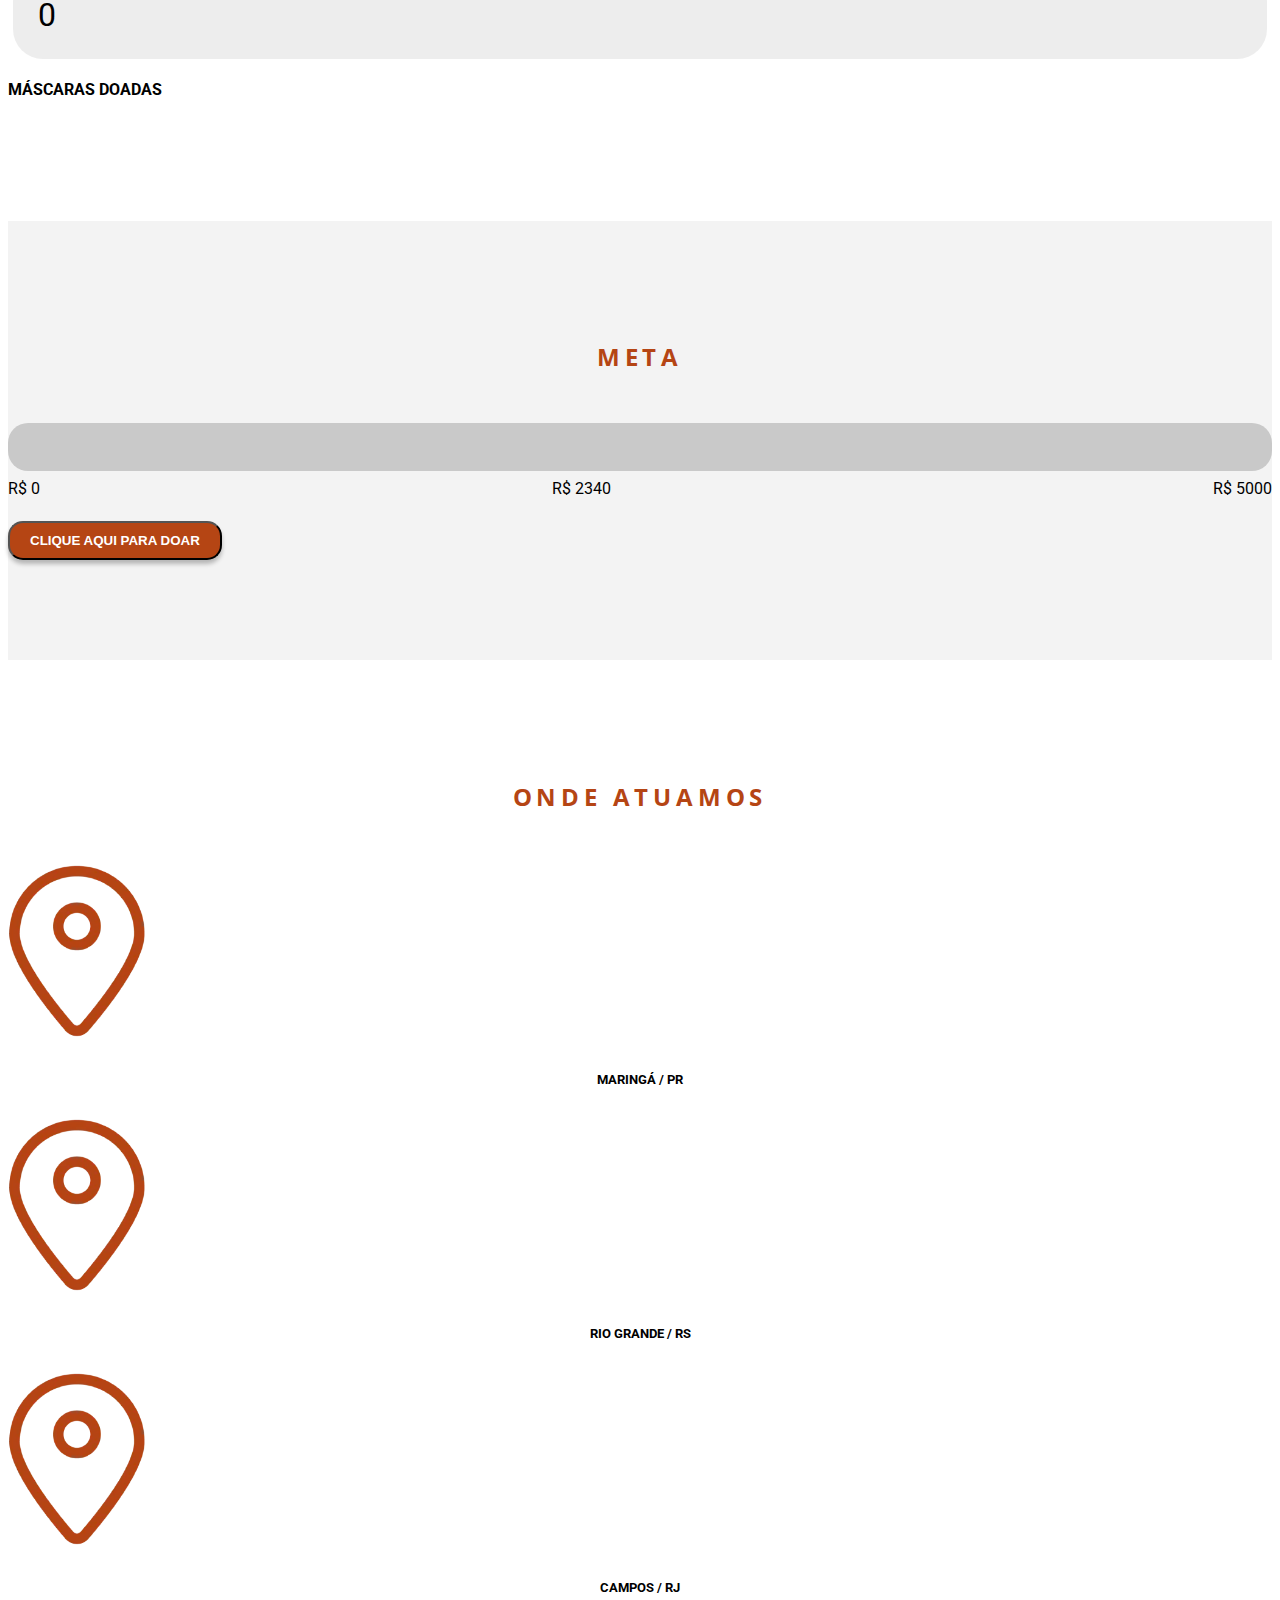
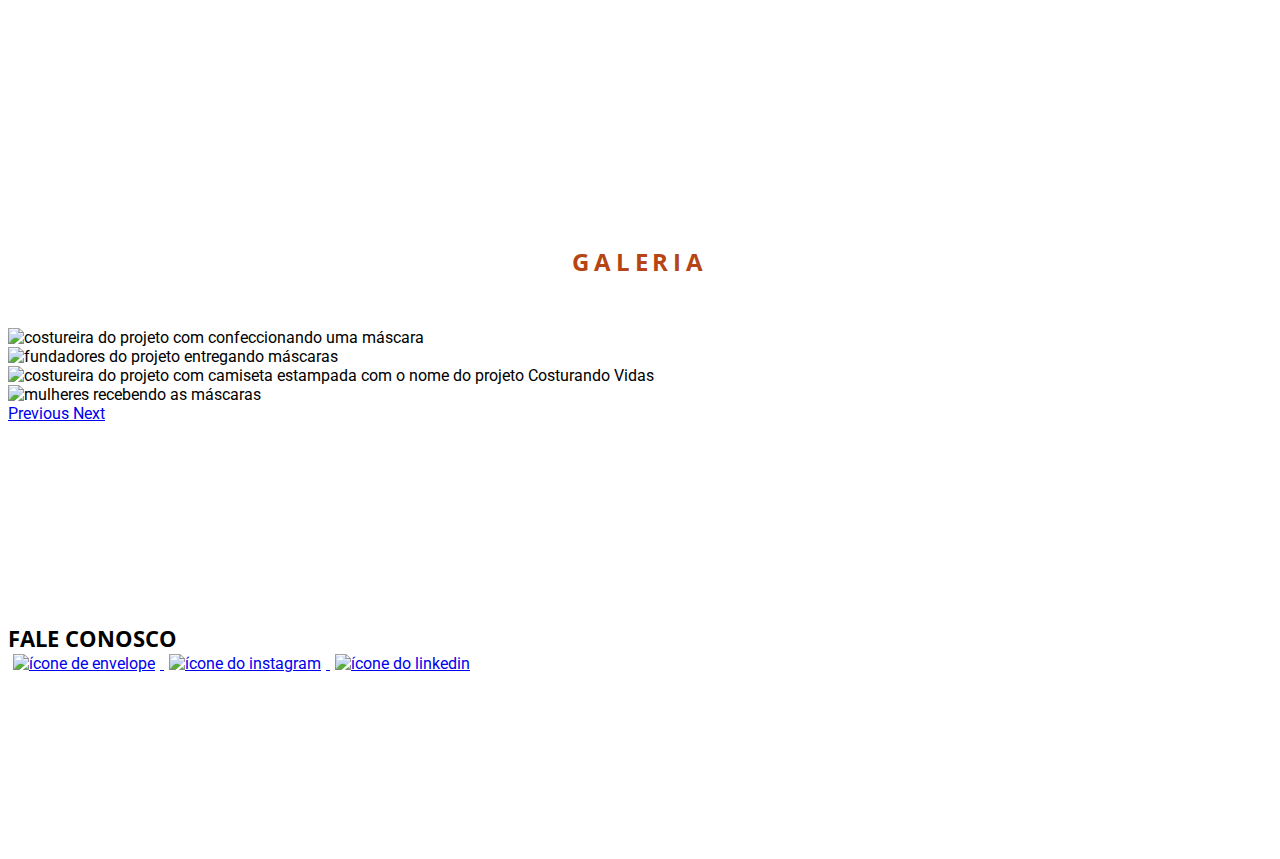
==== commit f6965e96: "ajuste titulo apoio" ====
--- a/index.html
+++ b/index.html
@@ -125,15 +125,15 @@
           </div>
 
           <div class="col-lg-8 col-md-12">
-            <h2 class="col-12 mt-4">APOIO</h2>
+            <h2 class="col-12 mt-4" id="apoio-ttl">APOIO</h2>
             <div class="row">
-              <div class="card col-6">
+              <div class="card col-md-6 col-sm-12">
                 <a href="https://hackingrowth.com.br/" target="_blank" rel="noopener">
                   <img src="./img/logo_hacking.png" class="card-img-top" alt="logo da Hacking Growth Inovação">
                 </a>
               </div>
       
-              <div class="card col-6">
+              <div class="card col-md-6 col-sm-12">
                 <a href="https://gama.academy/"  target="_blank" rel="noopener">
                   <img src="./img/logo_gama.png" class="card-img-top" alt="logo da Gama Academy">
                 </a>
--- a/style.css
+++ b/style.css
@@ -141,6 +141,12 @@
 #apoio {
     /* background-color: rgba(181, 69, 20, 0.1); */
     background-color: #f3f3f3ff;
+}
+
+@media screen and (min-width: 600px) {
+    #apoio-ttl {
+        padding-right: 50%;
+    }
 }
 
 /* SECTION - BOLETIM */
